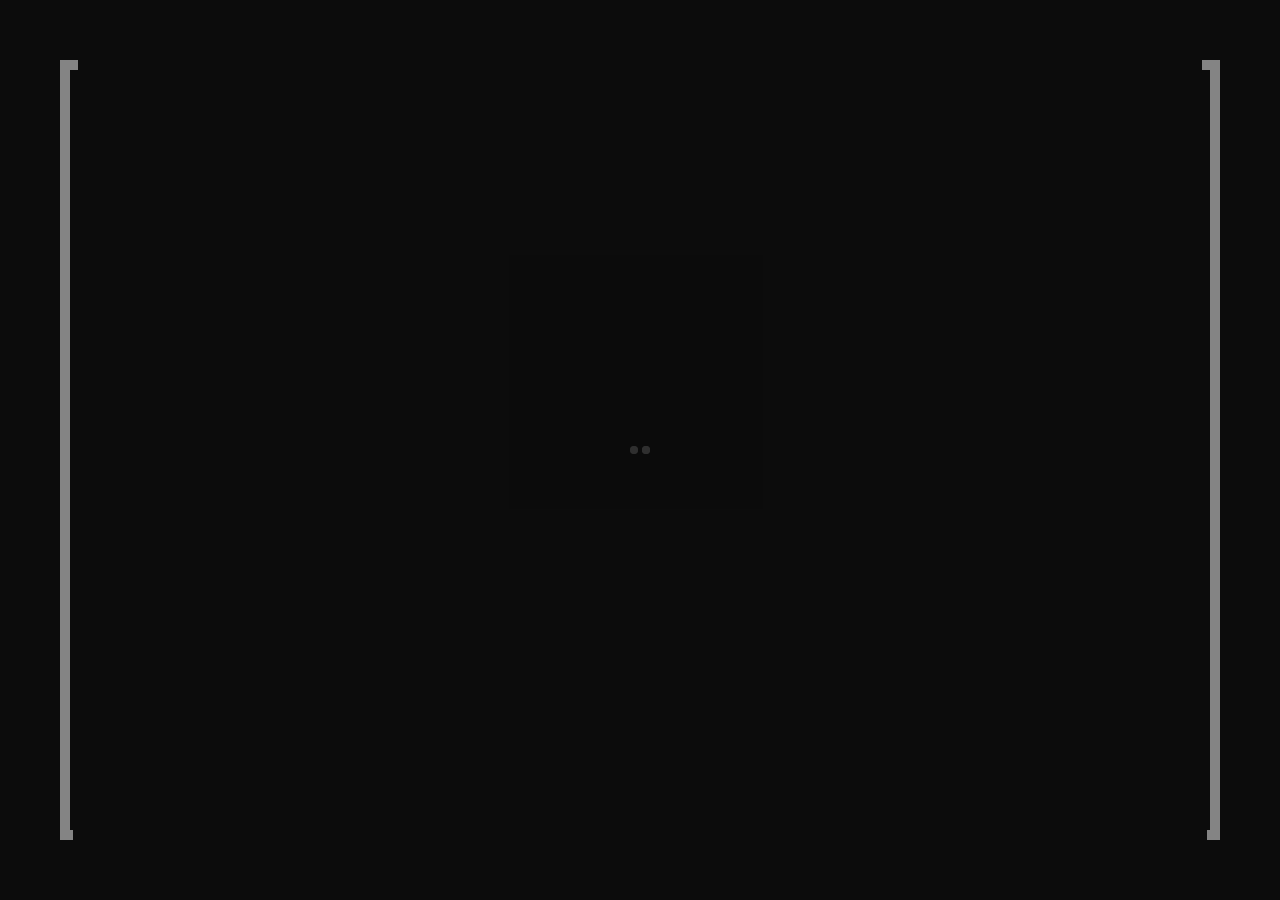
==== index.html @ d5f3f3ce "Update index.html" ====
<!DOCTYPE html>
<html lang="en">
<head>
        <meta charset="utf-8">
        <title>
            AnotherLife
        </title>
        <meta content="" name="description">
        <meta content="" name="author">
        <meta content="" name="keywords">
        <meta content="height=device-height, width=device-width, initial-scale=1.0, minimum-scale=1.0, maximum-scale=1.0, user-scalable=no" name="viewport">
        <link href="css/custom.bootstrap.min.css" media="all" rel="stylesheet" type="text/css">
        <link href="css/style-dark.css" media="all" rel="stylesheet" type="text/css">
        <link href="css/font-awesome-4.7.0/css/font-awesome.min.css" media="all" rel="stylesheet" type="text/css"><!-- style end -->
        <link href="http://fonts.googleapis.com/css?family=Raleway:100,200,300,400,500,600,700,800,900%7COswald:300,400,700%7CDosis:200,300,400,500,600,700,800" rel="stylesheet" type="text/css">

        <script src="js/modal/modernizr.custom.js" type="text/javascript">
        </script><!-- scripts end -->
    </head>
    <body>
        <div id="preloader">
            <div id="preloader-status">
                <div class="preloader-position">
                    <div class="loader">
                        <span class="dot dot-1"></span> <span class="dot dot-2"></span> <span class="dot dot-3"></span> <span class="dot dot-4"></span>
                    </div>
                </div>
            </div>
        </div><!-- preloader end -->
        <!-- newsletter modal start -->
        <div class="md-modal md-effect-1" id="newsletter-modal">
            <div class="md-content">
                <!-- signup form start -->
                <div class="dialog-outer">
                    <div class="dialog-inner">
                        <!-- row start -->
                        <div class="row">
                            <h5>
                                Pronto...
                            </h5>
                            <h4>
                                Estará disponible
                            </h4>
                        </div><!-- row end -->
                        <!-- row start -->
                        <div class="row">
                            <!-- newsletter form start -->
                            <div id="subscribe-wrapper">
                                <div id="newsletter">
                                        </form>
                                    </div>
                                </div>
                            </div><!-- newsletter form end -->
                            <div class="md-close dialog-closer">
                                <span class="fa fa-times"></span>
                            </div>
                        </div><!-- row end -->
                    </div>
                </div><!-- signup form end -->
            </div>
        </div><!-- newsletter modal end -->
        <!-- newsletter modal overlay start -->
        <div class="md-overlay"></div><!-- newsletter modal overlay end -->
        <!-- animated text start -->
        <h6>
            <span class="animated" id="js-rotating">AnotherLife | Gamemode & Framework personalizados | Scripts Únicos | Diversión pura</span>
        </h6><!-- animated text end -->
        <!-- main title start -->
        <div class="titleOT">
            <!-- introduction 1 start -->
            <div class="introduction-1">
                <h1>
                    AnotherLife
                </h1>
            </div><!-- introduction 1 end -->
        </div><!-- main title end -->
        <!-- navigation start -->
        <nav id="navigation">
            <ul>
                <li class="menu-item open-menu-content">
                    <a class="nav-button" href="#">Más Información</a>

                    <li class="menu-item open-menu-content">
                    <a class="nav-button" href="">Video presentación (Soon)</a>
                    
                    <li class="menu-item open-menu-content">
                    <a class="nav-button" href="https://anotherslife.github.io/documentacion/index.html">Documentación AnotherLife</a>
                </li>
            </ul>
        </nav><!-- navigation end -->
        <!-- borders introduction start -->
        <div class="borders-introduction">
            <!-- borders introduction wrapper start -->
            <div class="borders-introduction-wrapper">
                <!-- borders wrapper start -->
                <div class="border-wrapper">
                    <div class="border-inner">
                        <!-- logo start -->
                        <div class="center-space-top">
                            <span><img alt="Logo" src="img/logo.png"></span>
                        </div><!-- logo end -->
                        <!-- countdown start -->
                        <div class="center-space-bottom">
                            <span id="countdown">Estos son datos de marcador</span>
                        </div><!-- countdown end -->
                        <!-- borders start -->
                        <div class="border-bg border-top-1"></div>
                        <div class="border-bg border-top-2"></div>
                        <div class="border-bg border-bottom-1"></div>
                        <div class="border-bg border-bottom-2"></div>
                        <div class="border-bg border-left"></div>
                        <div class="border-bg border-right"></div><!-- borders end -->
                    </div>
                </div><!-- borders wrapper end -->
            </div><!-- borders introduction wrapper end -->
        </div><!-- borders introduction end -->
        <!-- upper page start -->
        <div class="upper-page">
            <!-- hero bg start -->
            <div class="hero-fullscreen hero-bg">
                <!-- curtains start -->
                <div class="curtains-all hero"></div><!-- curtains end -->
                <!-- YouTube video start -->
                <div class="background-video YT-bg" id="background-video"></div><!-- YouTube video end -->
            </div><!-- hero bg end -->
        </div><!-- upper page end -->
        <!-- panel overlay start -->
        <div id="overlay"></div><!-- panel overlay end -->
        <!-- panel left start -->
        <div class="panel-left">
            <!-- bar hidden start -->
            <div class="bar-hidden">
                <!-- center container start -->
                <div class="center-container">
                    <!-- center block start -->
                    <div class="center-block">
                        <!-- bar hidden close start -->
                        <div class="main-navigation main-navigation-button-close">
                            <i class="fa fa-close fa-closer"></i>
                        </div><!-- bar hidden close end -->
                    </div><!-- center block end -->
                </div><!-- center container end -->
            </div><!-- bar hidden end -->
            <!-- panel left overlay start -->
            <div class="panel-left-overlay"></div><!-- panel left overlay end -->
            <!-- panel left bg start -->
            <div class="panel-left-bg panel-left-bg-YOUTUBE"></div><!-- panel left bg end -->
        </div><!-- panel left end -->
        <!-- panel right start -->
        <div class="panel-right">
            <!-- lower page start -->
            <div class="lower-page">
                <!-- center container start -->
                <div class="center-container">
                    <!-- center block start -->
                    <div class="center-block">
                        <!-- lower content start -->
                        <div class="lower-content">
                            <!-- container start -->
                            <div class="container sections">
                                <!-- bar hidden mobile start -->
                                <div class="bar-hidden-mobile">
                                    <!-- bar hidden close start -->
                                    <div class="main-navigation main-navigation-mobile main-navigation-button-close">
                                        <i class="fa fa-close fa-closer"></i>
                                    </div><!-- bar hidden close end -->
                                </div><!-- bar hidden mobile end -->
                                <!-- row start -->
                                <div class="row">
                                    <!-- divider start -->
                                    <div class="dividerOT-about-top"></div><!-- divider end -->
                                </div><!-- row end -->
                                <!-- row start -->
                                <div class="row alt">
                                    <h4>
                                    </h4>
                                    <h2>
                                        Información<span class="get-behind">¿Quienés Sómos?</span>
                                    </h2>
                                    <h3>
                                    </h3>
                                </div><!-- row end -->
                                <!-- row start -->
                                <div class="row">
                                    <!-- divider start -->
                                    <div class="dividerOT-about-bottom"></div><!-- divider end -->
                                </div><!-- row end -->
                                <!-- row start -->
                                <div class="row alt">
                                    <h4>
                                    </h4>
                                    <h2>
                                        ¿Qué es AnotherLife?<span class="get-behind">
                                    </h2>
                                    <h3>
                                    </h3>
                                    <p>
                                        AnotherLife es una idea que surgió cómo proyecto personal, cuando estuve trabajando para otro proyecto en la comunidad de FiveM
                                        peró no salió tan bien, a sí que me decante por hacer mi propio proyecto de FiveM, donde será totalmente diferente a los demas servidores españoles
                                        que vemos actualmente, que podemos encontrar una amplia de scripts totalmente modificados, como su propio sistema de framework y gamemode adaptados para el sistema roleplay viendo desde perspectiva de los
                                        jugadores y tanto como roleplayer que fuí en su momento todo pensado para hacer más ameno los roles tanto ciudadano, ems, trabajos opcionales, trabajos whitelisted,
                                        clubs nocturnos, discotecas, pubs y un montón de infinades de roles.
                                    </p>
                                    <p>
                                        Actualmente el desarrollo de dicho servidor está en fáse alpha debído a mi escaso tiempo actualmente pero prontó se lanzará la versión beta. Si veo bastante apoyo cuando salga la
                                        versión beta dicha gente que tengan acceso me comprometo a seguir adelante con el proyecto si veo que os mola
                                        ya que es un proyecto bastante personal y me gustaría que esto siguiera adelante. Un saludo a todos. Sed pacientes :D
                                    </p>
                                     <p>
                                        Pronto añadiere un apartado con nuevas actualizaciones futuras sobre el proyecto donde habrá fotos y un apartado con información de cosas
                                             añadidas al servidor.
                                    </p>
                                </div><!-- row end -->
                                <!-- row start -->
                                <div class="row">
                                    <!-- divider start -->
                                    <div class="dividerOT-works-top"></div><!-- divider end -->
                                </div><!-- row end -->
                                <!-- row start -->
                                <div class="row alt">
                                    <h4>
                                    </h4>
                                    <h2>
                                        Desarrollador <span class="get-behind">Portfolio</span>
                                    </h2>
                                    <h3>
                                    </h3>
                                </div><!-- row end -->
                                <!-- row start -->
                                <div class="row">
                                    <!-- divider start -->
                                    <div class="dividerOT-works-bottom"></div><!-- divider end -->
                                </div><!-- row end -->
                                <!-- row start -->
                                <div class="row">
                                    <!-- photoSwipe start -->
                                    <div class="legendary-gallery">
                                        <figure class="col-md-6 image-works move-up">
                                            <a class="effect-bubba-photos" data-size="1920x1280" href="photoswipe/photos/large/1.png"><img alt="Image description" class="img-responsive" src=
                                            "photoswipe/photos/small/1.png"></a>
                                            <figcaption class="img-caption">
                                                <div class="hover-effect"></div>
                                                </div>
                                            </figcaption>
                                        </figure>
                                        <div class="row alt">
                                            <h4>
                                            </h4>
                                            <h2>
                                                ItsManueh #4824<span class="center-container">
                                            </h2>
                                            <h3>
                                            </h3>
                                            <p>
                                                Freelancer, Computer technician, technician, script developer at FiveM
                                                and more.
                                            </p>
                                            <p>
                                                Programmer & Developer for AnotherLife
                                            </p>

                                            <p>
                                                Os cuento un poco lo que he ido haciendo a lo largo de este tiempo.
                                                Donde he desarrollado mis ideas, el trabajo dia a dia con los proyectos, quienes me inspiraron y todas esas cositas
                                            </p>
                                    </div><!-- photoSwipe end -->
                                </div><!-- row end -->

                                <!-- row start -->
                                <div class="row">
                                    <!-- divider start -->
                                    <div class="dividerOT-about-top"></div><!-- divider end -->
                                </div><!-- row end -->
                                <!-- row start -->
                                <div class="row alt">
                                    <h4>
                                    </h4>
                                    <h2>
                                        Otros<span class="get-behind">Proyectos</span>
                                    </h2>
                                    <h3>
                                    </h3>
                                </div><!-- row end -->
                                
                                <!-- row start -->
                                <div class="row">
                                    <!-- photoSwipe start -->
                                    <div class="legendary-gallery">
                                        <figure class="col-md-6 image-works move-up">
                                            <a class="effect-bubba-photos" data-size="1920x1280" href="photoswipe/photos/large/2.png"><img alt="Image description" class="img-responsive" src=
                                            "photoswipe/photos/small/2.png"></a>
                                            <figcaption class="img-caption">
                                                <div class="hover-effect"></div>
                                                </div>
                                            </figcaption>
                                        </figure>
                                        <div class="row alt">
                                            <h4>
                                            </h4>
                                            <h2>
                                                NuevaVida RP<span class="center-container">
                                            </h2>
                                            <h3>
                                            </h3>
                                            <p>
                                                It was active for more than a year and a half, where I was role-playing and then I started helping the community by joining as a programmer's assistant
                                                like three months and the experience was very nice and I want to give special thanks to Sanlaris < 3, for teaching me so many things.
                                            </p>
                                    </div><!-- photoSwipe end -->
                                </div><!-- row end -->

                                             <!-- row start -->
                                             <div class="row">
                                                <!-- photoSwipe start -->
                                                <div class="legendary-gallery">
                                                    <figure class="col-md-6 image-works move-up">
                                                        <a class="effect-bubba-photos" data-size="1920x1280" href="photoswipe/photos/large/3.png"><img alt="Image description" class="img-responsive" src=
                                                        "photoswipe/photos/small/3.png"></a>
                                                        <figcaption class="img-caption">
                                                            <div class="hover-effect"></div>
                                                            </div>
                                                        </figcaption>
                                                    </figure>
                                                    <div class="row alt">
                                                        <h4>
                                                        </h4>
                                                        <h2>
                                                            Project RP<span class="center-container">
                                                        </h2>
                                                        <h3>
                                                        </h3>
                                                        <p>
                                                            In the middle of quarantine, we met several people from the FiveM community and others from the community of NuevaVida RP to make a server to play and others,
                                                            But it was not a long-awaited project and it went wrong but have it in my memories because I dedicated many hours to it only.
                                                        </p>
                                                        <p>
                                                            The server project can be publicly downloaded on my github.
                                                        </p>
                                                </div><!-- photoSwipe end -->
                                            </div><!-- row end -->

                                <!-- row start -->
                                <div class="row">
                                    <!-- divider start -->
                                    <div class="dividerOT-contact-top"></div><!-- divider end -->
                                </div><!-- row end -->
                                <!-- row start -->
                                <div class="row alt">
                                    <h4>
                                    </h4>
                                    <h2>
                                        Contacto <span class="get-behind">para trabajo</span>
                                    </h2>
                                    <h3>
                                    </h3>
                                </div><!-- row end -->
                                <!-- row start -->
                                <div class="row">
                                    <!-- divider start -->
                                    <div class="dividerOT-contact-bottom"></div><!-- divider end -->
                                </div><!-- row end -->
                                <!-- row start -->
                                <div class="row info-contact">
                                    <div class="col-md-6">
                                        <span class="awesome-contact"><span class="fa fa-twitter"></span></span>
                                        <p>
                                            Twitter
                                        </p>
                                        <p>
                                            <a href="https://twitter.com/itsmanueh_">Direct Message</a><br>
                                        </p><span class="awesome-contact"><span class="fa fa-paper-plane"></span></span>
                                        <p>
                                            Correo Electrónico
                                        </p>
                                        <p>
                                            <a href="mailto:silverghost62@hotmail.com">silverghost62@hotmail.com</a><br>
                                        </p>
                                    </div>
                                    <div class="col-md-6">
                                        <span class="awesome-contact"><span class="fa fa-twitch"></span></span>
                                        <p>
                                            Twitch
                                        </p>
                                        <p>
                                            <a href="https://www.twitch.tv/itsmanueh_">My Streams</a><br>
                                        </p><span class="awesome-contact"><span class="fa fa-github-square"></span></span>
                                        <p>
                                            Github
                                        </p>
                                        <p>
                                            <a href="https://github.com/ItsManueh?tab=repositories">My Repositories</a><br>
                                    </div>
                                </div><!-- row end -->
                                <!-- row start -->
                                <div class="row">
                                    <!-- divider start -->
                                    <div class="dividerOT-form-top"></div><!-- divider end -->
                                </div><!-- row end -->
                                <!-- row start -->
                                <div class="row footer-credits">
                                    <!-- footer logo start -->
                                    <div class="footer-credits-logo">
                                        <a href="#"><img alt="Logo Footer" src="img/logo.png"></a>
                                    </div><!-- footer logo end -->
                                    <!-- social icons footer start -->
                                    <div class="social-icons-wrapper">
                                        <ul class="social-icons"></ul>
                                            </li>
                                        </ul>
                                    </div><!-- social icons footer end -->
                                    <!-- footer copyright start -->
                                    <div class="footer-credits-copyright">
                                        <a href="#">&copy;2020 All Rights Reserved AnotherLife</a>
                                    </div><!-- footer copyright end -->
                                </div><!-- row end -->
                                <!-- row start -->
                                <div class="row">
                                    <!-- divider start -->
                                    <div class="dividerOT-footer-bottom"></div><!-- divider end -->
                                </div><!-- row end -->
                            </div><!-- container end -->
                        </div><!-- lower content end -->
                    </div><!-- center block end -->
                </div><!-- center container end -->
            </div><!-- lower page end -->
        </div><!-- panel right end -->
        <!-- photoSwipe background start -->
        </div><!-- photoSwipe background end -->
        <!-- scripts start -->
        <script src="js/jquery-1.12.4.min.js" type="text/javascript">
        </script> 
        <script src="js/plugins.js" type="text/javascript">
        </script> 
        <script src="js/the-times.js" type="text/javascript">
        </script> <!-- scripts end -->
    </body>

<!-- Mirrored from www.11-76.com/themes/the-times/index-YOUTUBE-VIDEO.html by HTTrack Website Copier/3.x [XR&CO'2014], Tue, 27 Oct 2020 21:31:23 GMT -->
</html>
---- css/style-dark.css ----
@charset "utf-8";
/* CSS Document */


/*
  TEMPLATE BACKGROUNDS
    panel left bg
	  panel left bg SINGLE
	  panel left bg SLIDER
	  panel left bg ZOOM
	  panel left bg SPLIT
	  panel left bg KEN BURNS
	  panel left bg YOUTUBE
	  panel left bg DRAGGABLE IMAGE WALL
	hero background IMG
	  single IMG
	  slide slider IMG
	  split slider IMG
	  zoom slider IMG
	ken burns slideshow IMG
	core Modal
  reset
  layout
  layout light
  introduction 1
  headers
  upper page
  lower page
  divider
  awesome
  panels
    panel overlay
    bar hidden
    panel left bg
    panel left overlay
    panel left
    panel right
    panel elements
  borders
  navigation
  contact form
  newsletter form
    newsletter field effect
  social icons footer
  footer credits
  curtains
  hero
    hero container
    hero bg
    hero slider
  YouTube video
  ken burns slideshow
  preloader
  center container
  core owlCarousel
  core PhotoSwipe
    PhotoSwipe Default
	works hover
  core Modal
  core Animate CSS
  wall images
  the wall
  media queries
*/


/* TEMPLATE BACKGROUNDS */
/* panel left bg */
/* panel left bg SINGLE */
.panel-left-bg.panel-left-bg-SINGLE {
background-image: url(../img/background/panel-left-bg-SINGLE.jpg);
}

.panel-left-bg.panel-left-bg-SINGLE-light {
background-image: url(../img/background/panel-left-bg-SINGLE-light.jpg);
}

/* panel left bg SLIDER */
.panel-left-bg.panel-left-bg-SLIDER {
background-image: url(../img/background/panel-left-bg-SLIDER.jpg);
}

/* panel left bg ZOOM */
.panel-left-bg.panel-left-bg-ZOOM {
background-image: url(../img/background/panel-left-bg-ZOOM.jpg);
}

/* panel left bg SPLIT */
.panel-left-bg.panel-left-bg-SPLIT {
background-image: url(../img/background/panel-left-bg-SPLIT.jpg);
}

/* panel left bg KEN BURNS */
.panel-left-bg.panel-left-bg-KEN-BURNS {
background-image: url(../img/background/panel-left-bg-KEN-BURNS.jpg);
}

/* panel left bg YOUTUBE */
.panel-left-bg.panel-left-bg-YOUTUBE {
background-image: url(../img/background/panel-left-bg-YOUTUBE.jpg);
}

/* panel left bg DRAGGABLE IMAGE WALL */
.panel-left-bg.panel-left-bg-DRAGGABLE-IMAGE-WALL {
background-image: url(../img/background/panel-left-bg-DRAGGABLE-IMAGE-WALL.jpg);
}


/* hero background IMG */
/* single IMG */
.bg-img-SINGLE {
background-image: url(../img/background/SINGLE-bg.jpg);
}

/* slide slider IMG */
.bg-img-1 {
background-image: url(../img/background/hero-bg-1.jpg);
}

.bg-img-2 {
background-image: url(../img/background/hero-bg-2.jpg);
}

.bg-img-3 {
background-image: url(../img/background/hero-bg-3.jpg);
}

.bg-img-4 {
background-image: url(../img/background/hero-bg-4.jpg);
}

/* split slider IMG */
.bg-img-split-1 {
background-image: url(../img/background/hero-bg-split-1.jpg);
}

.bg-img-split-2 {
background-image: url(../img/background/hero-bg-split-2.jpg);
}

.bg-img-split-3 {
background-image: url(../img/background/hero-bg-split-3.jpg);
}

.bg-img-split-4 {
background-image: url(../img/background/hero-bg-split-4.jpg);
}

/* zoom slider IMG */
.bg-img-zoom-1 {
background-image: url(../img/background/hero-bg-zoom-1.jpg);
}

.bg-img-zoom-2 {
background-image: url(../img/background/hero-bg-zoom-2.jpg);
}

.bg-img-zoom-3 {
background-image: url(../img/background/hero-bg-zoom-3.jpg);
}

.bg-img-zoom-4 {
background-image: url(../img/background/hero-bg-zoom-4.jpg);
}


/* ken burns slideshow IMG */
.kenburns-slide-1 {
background-image: url(../img/background/kenburns-bg-1.jpg);
}

.kenburns-slide-2 {
background-image: url(../img/background/kenburns-bg-2.jpg);
}

.kenburns-slide-3 {
background-image: url(../img/background/kenburns-bg-3.jpg);
}

.kenburns-slide-4 {
background-image: url(../img/background/kenburns-bg-4.jpg);
}


/* core Modal */
.md-content {
background: url(../img/background/md-content-bg.jpg);
}


/* reset */
html, body, div, span, applet, object, iframe, h1, h2, h3, h4, h5, h6, p, blockquote, pre, a, abbr, acronym, address, big, cite, code, del, dfn, em, img, ins, kbd, q, s, samp, small, strike, strong, sub, sup, tt, var, b, u, i, center, dl, dt, dd, ol, ul, li, fieldset, form, label, legend, table, caption, tbody, tfoot, thead, tr, th, td, article, aside, canvas, details, embed, figure, figcaption, footer, header, hgroup, menu, nav, output, ruby, section, summary, time, mark, audio, video {
margin: 0;
padding: 0;
border: 0;
font-size: 100%;
font: inherit;
vertical-align: baseline;
}

html, body {
height: 100%;
}

body {
line-height: 1;
}

article, aside, details, figcaption, figure, footer, header, hgroup, menu, nav, section {
display: block;
}

ol, ul {
list-style: none;
}

blockquote, q {
quotes: none;
}

blockquote:before, blockquote:after, q:before, q:after {
content: '';
content: none;
}

table {
border-collapse: collapse;
border-spacing: 0;
}

*:focus {  
outline: none;
}

/* remove dotted outline from links, button and input element */
a:focus, a:active,
button::-moz-focus-inner,
input[type="reset"]::-moz-focus-inner,
input[type="button"]::-moz-focus-inner,
input[type="submit"]::-moz-focus-inner {
border: 0;
outline: 0;
}


/* layout */
body {
font-family: 'Raleway', sans-serif;
font-size: 13px;
line-height: 1.5;
font-style: normal;
font-weight: 400;
text-align: left;
color: #ffffff;
background: #111;
 -webkit-font-smoothing: antialiased;
-moz-osx-font-smoothing: grayscale;
-webkit-text-size-adjust: 100%;
   -moz-text-size-adjust: 100%;
    -ms-text-size-adjust: 100%;
width: 100%;
height: 100%;
overflow-x: hidden;
overflow-y: hidden;
margin: 0;
padding: 0;
}

a {
color: #999;
text-decoration: none;
outline: none;
 -webkit-font-smoothing: antialiased;
-moz-osx-font-smoothing: grayscale;
}

a:hover {
color: #ccc;
text-decoration: none;
outline: none;
}

p {
 -webkit-font-smoothing: antialiased;
-moz-osx-font-smoothing: grayscale;
}

p a {
color: #999;
text-decoration: none;
outline: none;
font-weight: bold;
-webkit-transition: all 0.5s linear;
   -moz-transition: all 0.5s linear;
    -ms-transition: all 0.5s linear;
     -o-transition: all 0.5s linear;
        transition: all 0.5s linear;
}

p a:hover {
color: #ccc;
text-decoration: none;
outline: none;
-webkit-transition: all 0.5s linear;
   -moz-transition: all 0.5s linear;
    -ms-transition: all 0.5s linear;
     -o-transition: all 0.5s linear;
        transition: all 0.5s linear;
}

strong {
font-weight: bold;
}

::-moz-selection { background: #8d8d8d; color: #fff; }
     ::selection { background: #8d8d8d; color: #fff; }


/* layout light */
body.light {
background: #fff;
}

.light.introduction-1 h1 {
color: #111;
text-shadow: none;
}

.light h6 {
color: #111;
text-shadow: none;
}

.light.border-bg {
background: #111;
}

.light.center-space-bottom {
color: #111;
}

.light.curtains-all.hero {
/* BG OPACITY CONTROL LIGHT start */
background: rgba(255, 255, 255, .15);
/* BG OPACITY CONTROL LIGHT end */
}

.light#preloader {
background: #fff;
}

.light.dot {	
background: #111;
}

nav#navigation.light li {
border: 1px solid #111;
background: rgba(255, 255, 255, .55);
}

nav#navigation.light li a.active {
color: #111;
background: rgba(255, 255, 255, .55);
}

nav#navigation.light li a:hover.active {
color: #111;
background: rgba(255, 255, 255, 1);
-webkit-transition: all 0.5s ease;
   -moz-transition: all 0.5s ease;
    -ms-transition: all 0.5s ease;
     -o-transition: all 0.5s ease;
        transition: all 0.5s ease;
}

nav#navigation.light a {
color: #111;
text-shadow: none;
}

nav#navigation.light a:hover {
color: #111;
text-shadow: none;
}

.nav-button.light:before {
position: absolute;
content: "";
top: 50%;
left: -20px;
width: 40px;
height: 1px;
background: #111;
-webkit-transition: all 0.5s ease;
   -moz-transition: all 0.5s ease;
    -ms-transition: all 0.5s ease;
     -o-transition: all 0.5s ease;
        transition: all 0.5s ease;
}

.nav-button.light:hover {
background: rgba(255, 255, 255, 1);
}

.md-overlay.light {
background: rgba(17, 17, 17, .8);
}

.md-content.light {
box-shadow: 0 0 25px rgba(17, 17, 17, .8);
border: 10px solid rgba(17, 17, 17, 1);
}

.dialog-outer.light {
background: rgba(17, 17, 17, .8);
}

#overlay.light {
background: rgba(255, 255, 255, .85);
}

.panel-left-overlay.light {
background: rgba(255, 255, 255, .55);
}

.main-navigation-button-close.light {
color: #fff;
background: #fff;
}

.main-navigation-button-close.light::before {
background: #111;
}

.main-navigation-button-close.light:hover {
color: #111;
background: #fff;
}
	 

/* introduction 1 */
.introduction-1 {
position: relative;
width: 100%;
height: auto;
margin: 0;
padding: 0 20px;
}

.morphext > .animated {
display: inline-block;
}

.introduction-1 h1 {
position: absolute;
font-family: 'Oswald', sans-serif;
font-style: normal;
font-weight: 800;
font-size: 45px;
text-align: center;
text-transform: uppercase;
letter-spacing: 0.05em;
color: #fff;
margin: -3px auto 0 auto;
left: 0;
width: 100%;
line-height: 100%;
text-shadow: 1px 1px 2px #111;
z-index: 0;
}


/* headers */
h1, h2, h3, h4, h5, h6 {
 -webkit-font-smoothing: antialiased;
-moz-osx-font-smoothing: grayscale;
-webkit-text-size-adjust: 100%;
   -moz-text-size-adjust: 100%;
    -ms-text-size-adjust: 100%;
}


.alt h2 {
font-family: 'Oswald', sans-serif;
font-size: 45px;
font-weight: 700;
line-height: 1;
letter-spacing: normal;
color: #fff;
text-align: center;
text-transform: uppercase;
margin: 0;
padding: 3px 0 0 12px;
}

.alt h2 .get-behind {
position: absolute;
width: 100%;
height: auto;
left: 0;
margin-top: -31px;
font-size: 55px;
letter-spacing: normal;
color: #e6e6e6;
        opacity: 0.30;
   -moz-opacity: 0.30;
-webkit-opacity: 0.30;
filter: alpha(opacity=30);
-ms-filter: "progid:DXImageTransform.Microsoft.Alpha(Opacity=15)";
}

.alt h3 {
font-family: 'Dosis', sans-serif;
font-style: normal;
font-weight: 700;
font-size: 12px;
text-align: center;
text-transform: uppercase;
letter-spacing: 0.35em;
color: #111;
margin: 0;
padding: 4px 0 0 17px;
}

.alt h4 {
font-family: 'Oswald', sans-serif;
font-size: 15px;
font-weight: 400;
line-height: 1;
letter-spacing: 0.05em;
text-align: center;
text-transform: uppercase;
color: #999;
margin: 0 0 0 12px;
padding: 0;
}

.dialog-outer h4 {
font-family: 'Oswald', sans-serif;
font-size: 45px;
font-weight: 700;
line-height: 1;
letter-spacing: normal;
color: #fff;
text-align: center;
text-transform: uppercase;
margin: 0;
padding: 7px 0 0 0;
}

.dialog-outer h5  {
font-family: 'Dosis', sans-serif;
font-style: normal;
font-weight: 700;
font-size: 12px;
text-align: center;
text-transform: uppercase;
letter-spacing: 0.35em;
color: #fff;
margin: 0;
padding: 3px 0 0 5px;
}

.dialog-outer {
background: rgba(21,23,30, .8);
}

.dialog-inner {
margin: 8px auto -7px auto;
}

.dialog-closer {
position: relative;
width: 50px;
height: auto;
margin: 0 auto;
font-size: 20px;
text-align: center;
color: #fff;
cursor: pointer;
}


/* upper page */
.upper-page {
min-height: 100%;
margin: 0;
padding: 0;
}

.upper-content {
margin: 0 auto;
padding: 0;
}


/* lower page */
.lower-page {
min-height: 100%;
margin: 0;
padding: 0;
}

.lower-content p {
font-weight: 400;
letter-spacing: 0.05em;
padding: 10px 15px 10px 15px;
}

.info-contact p {
padding: 10px 0;
text-align: center;
}

.sections {
position: relative;
width: 95%;
z-index: 5;
}


/* divider */
.dividerOT-about-top {
position: relative;
width: auto;
height: 130px;
margin: 0 auto;
background: none;
}

.dividerOT-about-bottom {
position: relative;
width: auto;
height: 81px;
margin: 0 auto;
background: none;
}

.dividerOT-works-top {
position: relative;
width: auto;
height: 117px;
margin: 0 auto;
background: none;
}

.dividerOT-works-bottom {
position: relative;
width: auto;
height: 95px;
margin: 0 auto;
background: none;
}

.dividerOT-contact-top {
position: relative;
width: auto;
height: 106px;
margin: 0 auto;
background: none;
}

.dividerOT-contact-bottom {
position: relative;
width: auto;
height: 74px;
margin: 0 auto;
background: none;
}

.dividerOT-form-top {
position: relative;
width: auto;
height: 61px;
margin: 0 auto;
background: none;
}

.dividerOT-form-bottom {
position: relative;
width: auto;
height: 96px;
margin: 0 auto;
background: none;
}

.dividerOT-footer-bottom {
position: relative;
width: auto;
height: 123px;
margin: 0 auto;
background: none;
}


/* awesome */
.awesome {
font-size: 20px;
margin: 0;
padding: 12px 0 0 0;
color: #999;
}

.awesome-contact {
font-size: 25px;
margin: 0;
padding: 12px 0 10px 0;
text-align: center;
display: block;
}


/* panels */
/* panel overlay */
#overlay {
position: fixed;
left: 0;
top: 0;
width: 100%;
height: 100%;
overflow: hidden;
background: rgba(17, 17, 17, .85);
display: none;
z-index: 20;
}


/* bar hidden */
.bar-hidden {
position: absolute;
width: 50px;
height: 100%;
background: none;
top: 0;
left: 15px;
font-size: 19px;
line-height: 1;
z-index: 20;
}

.bar-hidden-mobile {
display: none;
visibility: hidden;
}


/* panel left bg */
.panel-left-bg {
position: relative;
height: 100%;
background-repeat: no-repeat;
background-position: center;
-webkit-background-size: cover;
   -moz-background-size: cover;
    -ms-background-size: cover;
     -o-background-size: cover;
        background-size: cover;
}


/* panel left overlay */
.panel-left-overlay {
position: absolute;
width: 100%;
height: 100%;
display: none;
background: rgba(17, 17, 17, .55);
overflow: hidden;
z-index: 10;
}


/* panel left */
.panel-left {
position: fixed;
width: 50%;
height: 100%;
overflow: hidden;
top: 0;
left: -100%;
background: none;
-webkit-transition: all .8s ease-out;
   -moz-transition: all .8s ease-out;
    -ms-transition: all .8s ease-out;
     -o-transition: all .8s ease-out;
        transition: all .8s ease-out;
        opacity: 1;
   -moz-opacity: 1;
-webkit-opacity: 1;
filter: alpha(opacity=100);
-ms-filter: "progid:DXImageTransform.Microsoft.Alpha(Opacity=100)";
z-index: 98;
}

.panel-left.open {
left: 0;
}

.panel-left.close {
left: -100%;
-webkit-transition: all 1s ease-out;
   -moz-transition: all 1s ease-out;
    -ms-transition: all 1s ease-out;
     -o-transition: all 1s ease-out;
        transition: all 1s ease-out;
}


/* panel right */
.panel-right {
position: fixed;
width: 50%;
height: 100%;
overflow-x: hidden;
overflow-y: auto;
top: 0;
right: -100%;
background: #000;
-webkit-transition: all .8s ease-out;
   -moz-transition: all .8s ease-out;
    -ms-transition: all .8s ease-out;
     -o-transition: all .8s ease-out;
        transition: all .8s ease-out;
        opacity: 1;
   -moz-opacity: 1;
-webkit-opacity: 1;
filter: alpha(opacity=100);
-ms-filter: "progid:DXImageTransform.Microsoft.Alpha(Opacity=100)";
z-index: 99;
}

.panel-right.open {
right: 0;
}

.panel-right.close {
right: -100%;
-webkit-transition: all 1s ease-out;
   -moz-transition: all 1s ease-out;
    -ms-transition: all 1s ease-out;
     -o-transition: all 1s ease-out;
        transition: all 1s ease-out;
}


/* panel elements */
h6.open, .titleOT.open, #navigation.open {
left: 50%;
-webkit-transition: all .8s ease-out;
   -moz-transition: all .8s ease-out;
    -ms-transition: all .8s ease-out;
     -o-transition: all .8s ease-out;
        transition: all .8s ease-out;
}

h6.close, .titleOT.close, #navigation.close {
left: 25%;
-webkit-transition: all 1s ease-out;
   -moz-transition: all 1s ease-out;
    -ms-transition: all 1s ease-out;
     -o-transition: all 1s ease-out;
        transition: all 1s ease-out;
}


/* borders */
.borders-introduction {
position: fixed;
width: 100%;
height: 100%;	
top: 0;
left: 0;  
z-index: 10;
-webkit-pointer-events: none;
   -moz-pointer-events: none;
        pointer-events: none;
}

.borders-introduction-wrapper {
position: absolute;
width: 100%;
height: 100%;	
top: 0;
left: 0; 
z-index: 50;
}

.borders-introduction-text {
position: absolute;
width: 100%;
height: 100%;
top: 0;
left: 0;
text-align: center;
z-index: 100;
}

.border-wrapper {
position: relative;
height: 100%;
padding: 60px;
-webkit-box-sizing: border-box;
   -moz-box-sizing: border-box;
        box-sizing: border-box;
}

.border-inner {
position: relative;
height: 100%;
}

.border-bg {
position: absolute;
background: #fff;
}

.border-top-1,
.border-top-2 {
top: 0;
}

.border-bottom-1,
.border-bottom-2 {
bottom: 0;
}

.border-top-1,
.border-bottom-1 {
left: 0;
}

.border-top-2,
.border-bottom-2 {
right: 0;
}

.border-top-1,
.border-top-2,
.border-bottom-1,
.border-bottom-2 {
width: 50%;
height: 10px;
}

.border-left {
width: 10px;
height: 100%;
top: 0;
left: 0;
}

.border-right {
width: 10px;
height: 100%;
top: 0;
right: 0;
}

.center-space-top,
.center-space-bottom {
position: absolute;
width: 100%;
margin: auto;
display: inline-block;
color: #fff;
font-weight: bold;
text-align: center;
left: 0;
}

.center-space-top {
top: -16px;
}

.center-space-bottom {
font-family: 'Dosis', sans-serif;
font-size: 18px;
font-style: normal;
font-weight: 500;
letter-spacing: 0.25em;
text-transform: uppercase;
color: #fff;
bottom: -8px;
left: 2px;
}

.center-space-bottom span {
position: relative;
display: inline-block;
}


/* navigation */
nav#navigation {
font-family: 'Dosis', sans-serif;
font-size: 11px;
font-style: normal;
font-weight: 500;
letter-spacing: 0.25em;
text-transform: uppercase;
position: absolute;
display: block;
width: 400px;
bottom: 0;
left: 50%;
padding: 0 0 131px 0;
margin-left: -200px;
text-align: center;
z-index: 99;
}

nav#navigation li {
display: inline-block;
letter-spacing: 0.15em;
border: 1px solid #fff;
background: rgba(17, 17, 17, .55);
}

nav#navigation li a.active {
color: #fff;
background: rgba(17, 17, 17, .55);
}

nav#navigation li a:hover.active {
color: #111;
background: rgba(255, 255, 255, 1);
-webkit-transition: all 0.5s ease;
   -moz-transition: all 0.5s ease;
    -ms-transition: all 0.5s ease;
     -o-transition: all 0.5s ease;
        transition: all 0.5s ease;
}

nav#navigation li:last-child {
}

nav#navigation a {
color: #fff;
text-decoration: none;
-webkit-transition: all 0.5s ease;
   -moz-transition: all 0.5s ease;
    -ms-transition: all 0.5s ease;
     -o-transition: all 0.5s ease;
        transition: all 0.5s ease;
text-shadow: 1px 1px 2px #111;
}

nav#navigation a:hover {
color: #111;
text-decoration: none;
-webkit-transition: all 0.5s ease;
   -moz-transition: all 0.5s ease;
    -ms-transition: all 0.5s ease;
     -o-transition: all 0.5s ease;
        transition: all 0.5s ease;
text-shadow: none;
}

.nav-button {
position: relative;
display: inline-block;
text-transform: uppercase;
text-align: center;
background: transparent;
padding: 12px 30px 12px 30px;
-webkit-transition: all 0.5s ease;
   -moz-transition: all 0.5s ease;
    -ms-transition: all 0.5s ease;
     -o-transition: all 0.5s ease;
        transition: all 0.5s ease;
}

.nav-button:before {
position: absolute;
content: "";
top: 50%;
left: -20px;
width: 40px;
height: 1px;
background: #fff;
-webkit-transition: all 0.5s ease;
   -moz-transition: all 0.5s ease;
    -ms-transition: all 0.5s ease;
     -o-transition: all 0.5s ease;
        transition: all 0.5s ease;
}

.nav-button:hover {
background: rgba(255, 255, 255, 1);
-webkit-transition: all 0.5s ease;
   -moz-transition: all 0.5s ease;
    -ms-transition: all 0.5s ease;
     -o-transition: all 0.5s ease;
        transition: all 0.5s ease;
}

.nav-button:hover:before {
left: -41px;
}

h6 {
font-family: 'Dosis', sans-serif;
font-size: 11px;
font-style: normal;
font-weight: 500;
letter-spacing: 0.25em;
text-transform: uppercase;
color: #fff;
text-shadow: 1px 1px 2px #111;
position: absolute;
display: block;
width: 400px;
left: 50%;
top: 0;
padding: 127px 0 0 1px;
margin-left: -200px;
text-align: center;
z-index: 99;
}

.titleOT {
position: absolute;
width: 600px;
max-width: 600px;
top: 50%;
left: 50%;
margin-left: -298px;
margin-top: -33px;
padding: 0 115px;
z-index: 99;
}

.main-navigation {
position: absolute;
width: 50px;
height: 50px;
font-size: 19px;
line-height: 1;
margin-top: -25px;
z-index: 100;
-webkit-border-radius: 50%;
   -moz-border-radius: 50%;
        border-radius: 50%;
}

.main-navigation-mobile {
margin-top: 20px;
margin-left: 0;
}

.main-navigation i.fa-closer {
margin-top: 15px;
margin-left: 17px;
}

.main-navigation-button-close {
 -webkit-font-smoothing: antialiased;
-moz-osx-font-smoothing: grayscale;
display: inline-block;
outline: none;
width: 50px;
height: 50px;
color: #111;
background: #111;
border: none;
-webkit-backface-visibility: hidden;
	    backface-visibility: hidden;
overflow: hidden;
cursor: pointer;
-webkit-transition: all 0.4s ease;
   -moz-transition: all 0.4s ease;
    -ms-transition: all 0.4s ease;
	 -o-transition: all 0.4s ease;
        transition: all 0.4s ease;
-webkit-transform: translate(0,0);
   -moz-transform: translate(0,0);
    -ms-transform: translate(0,0);
     -o-transform: translate(0,0);
        transform: translate(0,0);
}

.main-navigation-button-close::before {
position: absolute;
content: '';
        opacity: 1;
   -moz-opacity: 1;
-webkit-opacity: 1;
filter: alpha(opacity=100);
-ms-filter: "progid:DXImageTransform.Microsoft.Alpha(Opacity=100)";
right: -100%;
bottom: 0%;
width: 210%;
height: 210%;
background: #fff;
border: none;
-webkit-backface-visibility: hidden;
        backface-visibility: hidden;
-webkit-transform: skewX(-40deg);
   -moz-transform: skewX(-40deg);
    -ms-transform: skewX(-40deg);
     -o-transform: skewX(-40deg);
        transform: skewX(-40deg);
-webkit-transition: all 0.4s ease;
   -moz-transition: all 0.4s ease;
    -ms-transition: all 0.4s ease;
	 -o-transition: all 0.4s ease;
	    transition: all 0.4s ease;
z-index: -1;
}

.main-navigation-button-close:hover {
color: #fff;
background: #111;
border: none;
}

.main-navigation-button-close:hover::before {
bottom: -100%;
right: -200%;
        opacity: 0;
   -moz-opacity: 0;
-webkit-opacity: 0;
filter: alpha(opacity=0);
-ms-filter: "progid:DXImageTransform.Microsoft.Alpha(Opacity=0)";
}


/* contact form */
#contact-form {
width: 100%;
margin: 0 auto;
padding: 0;
text-align: center;
}

form {
margin: 0;
padding: 0;
}

#form input {
position: relative;
width: 100%;
height: 40px;
border-bottom: 1px solid #111;
border-left: none;
border-right: none;
border-top: none;
padding: 5px 5px;
background: none;
margin: 5px;
-webkit-transition: all 0.3s;
   -moz-transition: all 0.3s;
    -ms-transition: all 0.3s;
        transition: all 0.3s;
font-family: 'Raleway', sans-serif;
font-size: 14px;
line-height: 1.5;
font-style: normal;
font-weight: normal;
text-align: center;
}

#form input {
margin: 10px 0 10px 0;
}

textarea {
position: relative;
width: 100%;
height: 100px;
border-bottom: 1px solid #111;
border-left: none;
border-right: none;
border-top: none;
padding: 5px 5px;
background: none;
margin: 5px;
-webkit-transition: all 0.3s;
   -moz-transition: all 0.3s;
    -ms-transition: all 0.3s;
        transition: all 0.3s;
font-family: 'Raleway', sans-serif;
font-size: 14px;
line-height: 1.5;
font-style: normal;
font-weight: normal;
text-align: center;
}

#form textarea {
margin: 10px 0 10px 0;
} 

#form input:hover,
#form textarea:hover {
border-color: rgba(0,0,0, .35);
}

.success {
font-family: 'Dosis', sans-serif;
font-size: 11px;
font-style: normal;
font-weight: 500;
letter-spacing: 0.15em;
text-transform: uppercase;
text-align: center;
color: #111;
margin: 0 auto;
padding: 80px 0 0 0;
line-height: 1;
 -webkit-font-smoothing: antialiased;
-moz-osx-font-smoothing: grayscale;
}

#form .error {
position: absolute;
font-size: 9px;
text-transform: uppercase;
text-align: left;
color: #5f5f5f;
display: block;
margin: -2px 0 0 1px;
padding: 0;
letter-spacing: 0.15em;
 -webkit-font-smoothing: antialiased;
-moz-osx-font-smoothing: grayscale;
}

.submit-button {
font-family: 'Dosis', sans-serif;
font-size: 11px;
font-style: normal;
font-weight: 500;
letter-spacing: 0.15em;
text-shadow: none;
text-transform: uppercase;
position: relative;
display: inline-block;
text-transform: uppercase;
text-align: center;
background: transparent;
border: 1px solid #111;
padding: 12px 70px 12px 70px;
margin: 23px auto 16px auto;
width: 225px;
-webkit-transition: all 0.5s ease;
   -moz-transition: all 0.5s ease;
    -ms-transition: all 0.5s ease;
     -o-transition: all 0.5s ease;
        transition: all 0.5s ease;
}

.submit-button:before {
position: absolute;
content: "";
top: 50%;
left: -20px;
width: 40px;
height: 1px;
background: #111;
-webkit-transition: all 0.5s ease;
   -moz-transition: all 0.5s ease;
    -ms-transition: all 0.5s ease;
     -o-transition: all 0.5s ease;
        transition: all 0.5s ease;
}

.submit-button:hover {
color: #fff;
background: #111;
text-shadow: none;
-webkit-transition: all 0.5s ease;
   -moz-transition: all 0.5s ease;
    -ms-transition: all 0.5s ease;
     -o-transition: all 0.5s ease;
        transition: all 0.5s ease;
}

.submit-button:hover:before {
left: -41px;
}

.make-space {
margin-left: 15px;
margin-right: 15px;
}


/* placeholders */
::-webkit-input-placeholder { font-size: 12px; color: #5f5f5f; }
     :-ms-input-placeholder { font-size: 12px; color: #5f5f5f; }
         ::-moz-placeholder { font-size: 12px; color: #5f5f5f; }
     input:-moz-placeholder { font-size: 12px; color: #5f5f5f; }

input:focus::-webkit-input-placeholder { color: transparent; }
     input:focus:-ms-input-placeholder { color: transparent; }
         input:focus::-moz-placeholder { color: transparent; }
          input:focus:-moz-placeholder { color: transparent; }

textarea:focus::-webkit-input-placeholder { color: transparent; }
     textarea:focus:-ms-input-placeholder { color: transparent; }
         textarea:focus::-moz-placeholder { color: transparent; }
          textarea:focus:-moz-placeholder { color: transparent; }


/* newsletter form */
#subscribe-wrapper {
position: relative;
margin: 2px auto 0 auto;
background: none;
width: auto;
height: 160px;
text-align: center;
}

.newsletter {
position: relative;
clear: both;
width: auto;
border: none;
background: none;
margin: 0 auto;
padding: 0;
overflow: hidden;
}

.newsletter-submit {
font-family: 'Dosis', sans-serif;
font-size: 11px;
font-style: normal;
font-weight: 500;
letter-spacing: 0.15em;
text-shadow: 1px 1px 2px #111;
text-transform: uppercase;
position: relative;
display: inline-block;
text-transform: uppercase;
text-align: center;
background: transparent;
border: 1px solid #fff;
padding: 12px 70px 12px 70px;
margin: 10px auto 0 auto;
width: 225px;
-webkit-transition: all 0.5s ease;
   -moz-transition: all 0.5s ease;
    -ms-transition: all 0.5s ease;
     -o-transition: all 0.5s ease;
        transition: all 0.5s ease;
}

@media all and (-ms-high-contrast: none), (-ms-high-contrast: active) {
  .newsletter-submit {
    margin: 49px auto 0 auto;
  }
}

.newsletter-submit:before {
position: absolute;
content: "";
top: 50%;
left: -20px;
width: 40px;
height: 1px;
background: #fff;
-webkit-transition: all 0.5s ease;
   -moz-transition: all 0.5s ease;
    -ms-transition: all 0.5s ease;
     -o-transition: all 0.5s ease;
        transition: all 0.5s ease;
}

.newsletter-submit:hover {
color: #111;
background: #fff;
text-shadow: none;
-webkit-transition: all 0.5s ease;
   -moz-transition: all 0.5s ease;
    -ms-transition: all 0.5s ease;
     -o-transition: all 0.5s ease;
        transition: all 0.5s ease;
}

.newsletter-submit:hover:before {
left: -41px;
}

.subscribe-success {
font-family: 'Dosis', sans-serif;
font-size: 11px;
font-style: normal;
font-weight: 500;
letter-spacing: 0.15em;
text-transform: uppercase;
text-align: center;
color: #fff;
margin: 0 auto;
padding: 80px 0 0 0;
line-height: 1;
 -webkit-font-smoothing: antialiased;
-moz-osx-font-smoothing: grayscale;
}

#subscribe .subscribe-error {
font-size: 9px;
text-transform: uppercase;
text-align: center;
color: #fff;
display: block;
margin: 7px auto 0 auto;
padding: 0;
letter-spacing: 0.15em;
 -webkit-font-smoothing: antialiased;
-moz-osx-font-smoothing: grayscale;
}


/* newsletter field effect */
/* normalize */
button, input, select, textarea { font-family: inherit; font-size: 100%; margin: 0; }

/* input */
.input {
position: relative;
display: inline-block;
margin: 1em;
max-width: 270px;
width: calc(100% - 2em);
vertical-align: top;
padding: 0;
margin: 25px 0 0 0;
text-align: center;
z-index: 1;
}

.input__field {
position: relative;
display: block;
float: right;
padding: 0;
width: 60%;
border: none;
border-radius: 0;
background: none;
font-family: 'Raleway', sans-serif;
font-size: 14px;
font-weight: 400;
font-style: normal;
text-transform: none;
text-align: center;
line-height: 3.9;
-webkit-appearance: none;
}

.input__field:focus {
outline: none;
}

.input__label {
display: inline-block;
float: right;
width: 40%;
height: 55px;
font-family: 'Raleway', sans-serif;
font-size: 10px;
font-style: normal;
text-transform: uppercase;
text-align: center;
font-weight: 400;
letter-spacing: 1px;
line-height: 1;
margin: 0;
padding: 4px 0 0 0;
 -webkit-font-smoothing: antialiased;
-moz-osx-font-smoothing: grayscale;
-webkit-touch-callout: none;
-webkit-user-select: none;
 -khtml-user-select: none;
   -moz-user-select: none;
    -ms-user-select: none;
        user-select: none;
}

.input__label-content {
position: relative;
display: block;
padding: 20px 0 20px 0;
width: 100%;
}

.input--kuro {
max-width: 225px;
margin-bottom: 0;
}

.input__field--kuro {
width: 100%;
background: none;
color: #fff;
        opacity: 0;
   -moz-opacity: 0;
-webkit-opacity: 0;
filter: alpha(opacity=0);
-ms-filter: "progid:DXImageTransform.Microsoft.Alpha(Opacity=0)";
font-weight: normal;
text-align: center;
padding: 0;
-webkit-transition: opacity 0.3s;
        transition: opacity 0.3s;
}

.input__label--kuro {
position: absolute;
left: 0;
width: 100%;
color: #fff;
-webkit-pointer-events: none;
   -moz-pointer-events: none;
        pointer-events: none;
}

.input__label--kuro::before,
.input__label--kuro::after {
position: absolute;
content: '';
top: 0;
left: 0;
width: 50%;
height: 100%;
border-bottom: 1px solid #fff;
border-top: none;
border-left: none;
border-right: none;
-webkit-transition: -webkit-transform 0.3s;
	    transition: transform 0.3s;
}

.input__label--kuro::before {
border-right: none;
}

.input__label--kuro::after {
left: 50%;
border-left: none;
}

.input__field--kuro:focus,
.input--filled .input__field--kuro {
        opacity: 1;
   -moz-opacity: 1;
-webkit-opacity: 1;
filter: alpha(opacity=100);
-ms-filter: "progid:DXImageTransform.Microsoft.Alpha(Opacity=100)";
-webkit-transition-delay: 0.3s;
	    transition-delay: 0.3s;
}

.input__field--kuro:focus + .input__label--kuro::before,
.input--filled .input__label--kuro::before {
-webkit-transform: translate3d(-10%, 0, 0);
	    transform: translate3d(-10%, 0, 0);
}

.input__field--kuro:focus + .input__label--kuro::after,
.input--filled .input__label--kuro::after {
-webkit-transform: translate3d(10%, 0, 0);
	    transform: translate3d(10%, 0, 0);
}

.input__field--kuro:focus + .input__label--kuro .input__label-content--kuro,
.input--filled .input__label-content--kuro {
-webkit-animation: anim-2 0.3s forwards;
	    animation: anim-2 0.3s forwards;
}

@-webkit-keyframes anim-2 {
	50% {
		opacity: 0;
		-webkit-transform: scale3d(0.3, 0.3, 1);
		        transform: scale3d(0.3, 0.3, 1);
	}
	51% {
		opacity: 0;
		-webkit-transform: translate3d(0, -3.7em, 0) scale3d(0.3, 0.3, 1);
		        transform: translate3d(0, -3.7em, 0) scale3d(0.3, 0.3, 1);
	}
	100% {
		opacity: 1;
		-webkit-transform: translate3d(0, -3.7em, 0);
		        transform: translate3d(0, -3.7em, 0);
	}
}

@keyframes anim-2 {
	50% {
		opacity: 0;
		-webkit-transform: scale3d(0.3, 0.3, 1);
		        transform: scale3d(0.3, 0.3, 1);
	}
	51% {
		opacity: 0;
		-webkit-transform: translate3d(0, -3.7em, 0) scale3d(0.3, 0.3, 1);
		        transform: translate3d(0, -3.7em, 0) scale3d(0.3, 0.3, 1);
	}
	100% {
		opacity: 1;
		-webkit-transform: translate3d(0, -3.7em, 0);
		        transform: translate3d(0, -3.7em, 0);
	}
}


/* social icons footer */
.social-icons-wrapper {
position: relative;
margin: 0 auto 15px auto;
}

.social-icons-wrapper ul {
margin: 0 auto;
padding: 0;
list-style-type: none;
}

.social-icons-wrapper ul li {
display: inline-block;
margin: 0 auto;
padding: 0 0 0 5px;
}

ul.social-icons {
font-size: 16px;
line-height: 1;
color: #111;
margin: 0;
padding: 0;
position: relative;
}

ul.social-icons a {
padding: 0;
color: #fff;
text-decoration: none;
        opacity: 1;
   -moz-opacity: 1;
-webkit-opacity: 1;
filter: alpha(opacity=100);
-ms-filter: "progid:DXImageTransform.Microsoft.Alpha(Opacity=100)";
-webkit-transition: all 0.5s linear;
   -moz-transition: all 0.5s linear;
    -ms-transition: all 0.5s linear;
     -o-transition: all 0.5s linear;
        transition: all 0.5s linear;
}

ul.social-icons a:hover {
padding: 0;
color: #111;
text-decoration: none;
        opacity: 0.3;
   -moz-opacity: 0.3;
-webkit-opacity: 0.3;
filter: alpha(opacity=30);
-ms-filter: "progid:DXImageTransform.Microsoft.Alpha(Opacity=30)";
-webkit-transition: all 0.5s linear;
   -moz-transition: all 0.5s linear;
    -ms-transition: all 0.5s linear;
     -o-transition: all 0.5s linear;
        transition: all 0.5s linear;
}


/* footer credits */
.footer-credits {
text-align: center;
}

.footer-credits-logo {
margin: 0 auto;
}

.footer-credits-logo img {
width: 80px;
height: 70px;
}

.footer-credits-copyright {
font-size: 75%;
}

.footer-credits-copyright a {
text-decoration: none;
outline: none;
-webkit-transition: all 0.5s linear;
   -moz-transition: all 0.5s linear;
    -ms-transition: all 0.5s linear;
     -o-transition: all 0.5s linear;
        transition: all 0.5s linear;
}

.footer-credits-copyright a:hover {
text-decoration: none;
outline: none;
-webkit-transition: all 0.5s linear;
   -moz-transition: all 0.5s linear;
    -ms-transition: all 0.5s linear;
     -o-transition: all 0.5s linear;
        transition: all 0.5s linear;
}


/* curtains */
.curtains-all.hero {
position: absolute;
width: 100%;
height: 100%;
left: 0;
top: 0;
/* BG OPACITY CONTROL start */
background: rgba(0, 0, 0, .55);
/* BG OPACITY CONTROL end */
z-index: 10;
-webkit-pointer-events: none;
   -moz-pointer-events: none;
        pointer-events: none;
}


/* hero */
/* hero container */ 
.hero-fullscreen {
position: fixed;
width: 100%;
height: 100%;
left: 0;
top: 0;
overflow: hidden;
z-index: -1;
}

.hero-fullscreen-wall {
position: fixed;
width: 100%;
height: 100%;
left: 0;
top: 0;
overflow: hidden;
z-index: 98;
}


/* hero bg */
.hero-bg {
position: fixed;
width: 100%;
height: 100%;
overflow: hidden;
-webkit-transition: -webkit-transform 3s ease;
   -moz-transition: -moz-transform 3s ease-out;
	-ms-transition: -ms-transform 3s ease-out;
     -o-transition: -o-transform 3s ease-out;
        transition: transform 3s ease;
-webkit-transform: scale(1.8);
   -moz-transform: scale(1.8);
    -ms-transform: scale(1.8);
     -o-transform: scale(1.8);
        transform: scale(1.8);
        opacity: 0;
   -moz-opacity: 0;
-webkit-opacity: 0;
filter: alpha(opacity=0);
-ms-filter: "progid:DXImageTransform.Microsoft.Alpha(Opacity=0)";
}

.hero-bg-show {
-webkit-transform: scale(1);
   -moz-transform: scale(1);
    -ms-transform: scale(1);
     -o-transform: scale(1);
        transform: scale(1);
        opacity: 1;
   -moz-opacity: 1;
-webkit-opacity: 1;
filter: alpha(opacity=100);
-ms-filter: "progid:DXImageTransform.Microsoft.Alpha(Opacity=100)";
}


/* hero slider */
.slide-SINGLE .slide {
position: relative;
background-size: cover;
background-position: center;
background-repeat: no-repeat;
height: 100%!important;
}

.hero-slider-slide .owl-wrapper-outer,
.hero-slider-slide .owl-height,
.hero-slider-slide .owl-stage,
.hero-slider-slide .owl-wrapper,
.hero-slider-slide .owl-item {
height: 100%!important;
}
 
.hero-slider-slide .slide {
position: relative;
background-size: cover;
background-position: center;
background-repeat: no-repeat;
height: 100%!important;
}

.hero-slider-split .owl-wrapper-outer,
.hero-slider-split .owl-height,
.hero-slider-split .owl-stage,
.hero-slider-split .owl-wrapper,
.hero-slider-split .owl-item {
height: 100%!important;
}
 
.hero-slider-split .slide {
position: relative;
background-size: cover;
background-position: center;
background-repeat: no-repeat;
height: 100%!important;
}

.hero-slider-zoom .owl-wrapper-outer,
.hero-slider-zoom .owl-height,
.hero-slider-zoom .owl-stage,
.hero-slider-zoom .owl-wrapper,
.hero-slider-zoom .owl-item {
height: 100%!important;
}
 
.hero-slider-zoom .slide {
position: relative;
background-size: cover;
background-position: center;
background-repeat: no-repeat;
height: 100%!important;
}


/* YouTube video */
.YT-bg {
background: none;
}

.background-video {
position: absolute;
background-repeat: no-repeat;
background-position: top center;
top: 0;
right: 0;
bottom: 0;
left: 0;
overflow: hidden;
}

video,
source {
position: absolute;
min-width: 100%;
min-height: 100%;
bottom: 0;
left: 0;
}

.loaded .ytplayer-container {
display: block;
}

.ytplayer-container {
position: absolute;
min-width: 100%;
height: 100%;
top: 0;
right: 0;
bottom: 0;
left: 0; 
overflow: hidden;
z-index: 1;
}

.ytplayer-shield {
position: absolute;
width: 100%;
height: 100%;
top: 0;
left: 0;
z-index: 1;
}

.ytplayer-player {
position: absolute;
}


/* ken burns slideshow */
.kenburns-slide-wrapper {
position: relative;
width: 100%;
height: 100%;
left: 0;
top: 0;
overflow: hidden;
z-index: 0;
}

.kenburns-slide {
position: absolute;
top: 0;
left: 0;
width: 100%;
height: 100%;
        opacity: 0;
   -moz-opacity: 0;
-webkit-opacity: 0;
filter: alpha(opacity=0);
-ms-filter: "progid:DXImageTransform.Microsoft.Alpha(Opacity=0)";
-webkit-animation: KenBurnsSlideShow 24s linear infinite 0s;
   -moz-animation: KenBurnsSlideShow 24s linear infinite 0s;
    -ms-animation: KenBurnsSlideShow 24s linear infinite 0s;
     -o-animation: KenBurnsSlideShow 24s linear infinite 0s;
        animation: KenBurnsSlideShow 24s linear infinite 0s;
}

.kenburns-slide-1 {
        opacity: 1;
   -moz-opacity: 1;
-webkit-opacity: 1;
filter: alpha(opacity=100);
-ms-filter: "progid:DXImageTransform.Microsoft.Alpha(Opacity=100)";
background-repeat: no-repeat;
background-position: center;
-webkit-background-size: cover;
   -moz-background-size: cover;
    -ms-background-size: cover;
     -o-background-size: cover;
        background-size: cover;
}

.kenburns-slide-2 {
-webkit-animation-delay: 6s;
   -moz-animation-delay: 6s;
    -ms-animation-delay: 6s;
     -o-animation-delay: 6s;
        animation-delay: 6s;
background-repeat: no-repeat;
background-position: center;
-webkit-background-size: cover;
   -moz-background-size: cover;
    -ms-background-size: cover;
     -o-background-size: cover;
        background-size: cover;
}

.kenburns-slide-3 {
-webkit-animation-delay: 12s;
   -moz-animation-delay: 12s;
    -ms-animation-delay: 12s;
     -o-animation-delay: 12s;
        animation-delay: 12s;
background-repeat: no-repeat;
background-position: center;
-webkit-background-size: cover;
   -moz-background-size: cover;
    -ms-background-size: cover;
     -o-background-size: cover;
        background-size: cover;
}

.kenburns-slide-4 {
-webkit-animation-delay: 18s;
   -moz-animation-delay: 18s;
    -ms-animation-delay: 18s;
     -o-animation-delay: 18s;
        animation-delay: 18s;
background-repeat: no-repeat;
background-position: center;
-webkit-background-size: cover;
   -moz-background-size: cover;
    -ms-background-size: cover;
     -o-background-size: cover;
        background-size: cover;
}

@-webkit-keyframes KenBurnsSlideShow {
  0% {
    opacity: 0;
    -webkit-transform: scale(1);
}
 5% {
    opacity: 1
}
 25% {
    opacity: 1;
}
 30% {
    opacity: 0;
    -webkit-transform: scale(1.1);
}
 100% {
    opacity: 0;
    -webkit-transformm: scale(1);
    }
}

@-moz-keyframes KenBurnsSlideShow {
  0% {
    opacity: 0;
    -moz-transform: scale(1);
}
 5% {
    opacity: 1
}
 25% {
    opacity: 1;
}
 30% {
    opacity: 0;
    -moz-transform: scale(1.1);
}
 100% {
    opacity: 0;
    -moz-transform: scale(1);
    }
}

@-o-keyframes KenBurnsSlideShow {
  0% {
    opacity: 0;
    -o-transform: scale(1);
}
 5% {
    opacity: 1
}
 25% {
    opacity: 1;
}
 30% {
    opacity: 0;
    -o-transform: scale(1.1);
}
 100% {
    opacity: 0;
    -o-transform: scale(1);
    }
}

@keyframes KenBurnsSlideShow {
  0% {
    opacity: 0;
	    transform: scale(1);
    -ms-transform: scale(1);
}
 5% {
    opacity: 1
}
 25% {
    opacity: 1;
}
 30% {
    opacity: 0;
	    transform: scale(1.1);
    -ms-transform: scale(1.1);
}
 100% {
    opacity: 0;
	    transform: scale(1);
    -ms-transform: scale(1);
    }
}


/* preloader */
#preloader {
position: fixed;
display: table;
table-layout: fixed;
width: 100%;
height: 100%;
background: #111;
z-index: 999999;
}

#preloader-status {
display: table-cell;
vertical-align: middle;
}

.preloader-position {
position: relative;
margin: 0 auto;
text-align: center;
-webkit-box-sizing: border-box;
   -moz-box-sizing: border-box;
    -ms-box-sizing: border-box;
     -o-box-sizing: border-box;
        box-sizing: border-box;
}

.loader {
position: relative;
width: 44px;
height: 8px;
margin: 0 auto;
padding: 0;
}

.dot {
position: absolute;
display: inline-block;
width: 8px;
height: 8px;
line-height: 1.5;
  -webkit-border-radius: 4px;
     -moz-border-radius: 4px;
          border-radius: 4px;	
background: #fff;
}

.dot-1 {
-webkit-animation: animateDot1 1.5s linear infinite;
   -moz-animation: animateDot1 1.5s linear infinite;
    -ms-animation: animateDot1 1.5s linear infinite;
     -o-animation: animateDot1 1.5s linear infinite;
        animation: animateDot1 1.5s linear infinite;
left: 12px;
background: #999;
}

.dot-2 {
-webkit-animation: animateDot2 1.5s linear infinite;
   -moz-animation: animateDot2 1.5s linear infinite;
    -ms-animation: animateDot2 1.5s linear infinite;
     -o-animation: animateDot2 1.5s linear infinite;
        animation: animateDot2 1.5s linear infinite;
-webkit-animation-delay: 0.5s;
        animation-delay: 0.5s;
left: 24px;
}

.dot-3 {
-webkit-animation: animateDot3 1.5s linear infinite;
   -moz-animation: animateDot3 1.5s linear infinite;
    -ms-animation: animateDot3 1.5s linear infinite;
     -o-animation: animateDot3 1.5s linear infinite;
        animation: animateDot3 1.5s linear infinite;
left: 12px;
}

.dot-4 {
-webkit-animation: animateDot4 1.5s linear infinite;
   -moz-animation: animateDot4 1.5s linear infinite;
    -ms-animation: animateDot4 1.5s linear infinite;
     -o-animation: animateDot4 1.5s linear infinite;
        animation: animateDot4 1.5s linear infinite;
-webkit-animation-delay: 0.5s;
        animation-delay: 0.5s;
left: 24px;
}

@keyframes animateDot1 {
  0% {
    -webkit-transform: rotate(0deg) translateX(-12px);
       -moz-transform: rotate(0deg) translateX(-12px);
        -ms-transform: rotate(0deg) translateX(-12px);
         -o-transform: rotate(0deg) translateX(-12px);
            transform: rotate(0deg) translateX(-12px);
  }
  25% {
    -webkit-transform: rotate(180deg) translateX(-12px);
       -moz-transform: rotate(180deg) translateX(-12px);
        -ms-transform: rotate(180deg) translateX(-12px);
         -o-transform: rotate(180deg) translateX(-12px);
            transform: rotate(180deg) translateX(-12px);
  }
  75% {
    -webkit-transform: rotate(180deg) translateX(-12px);
       -moz-transform: rotate(180deg) translateX(-12px);
        -ms-transform: rotate(180deg) translateX(-12px);
         -o-transform: rotate(180deg) translateX(-12px);
            transform: rotate(180deg) translateX(-12px);
  }
  100% {
    -webkit-transform: rotate(360deg) translateX(-12px);
       -moz-transform: rotate(360deg) translateX(-12px);
        -ms-transform: rotate(360deg) translateX(-12px);
         -o-transform: rotate(360deg) translateX(-12px);
            transform: rotate(360deg) translateX(-12px);
  }
}
@keyframes animateDot2 {
  0% {
    -webkit-transform: rotate(0deg) translateX(-12px);
       -moz-transform: rotate(0deg) translateX(-12px);
        -ms-transform: rotate(0deg) translateX(-12px);
         -o-transform: rotate(0deg) translateX(-12px);
            transform: rotate(0deg) translateX(-12px);
  }
  25% {
    -webkit-transform: rotate(-180deg) translateX(-12px);
       -moz-transform: rotate(-180deg) translateX(-12px);
        -ms-transform: rotate(-180deg) translateX(-12px);
         -o-transform: rotate(-180deg) translateX(-12px);
            transform: rotate(-180deg) translateX(-12px);
  }
  75% {
    -webkit-transform: rotate(-180deg) translateX(-12px);
       -moz-transform: rotate(-180deg) translateX(-12px);
        -ms-transform: rotate(-180deg) translateX(-12px);
         -o-transform: rotate(-180deg) translateX(-12px);
            transform: rotate(-180deg) translateX(-12px);
  }
  100% {
    -webkit-transform: rotate(-360deg) translateX(-12px);
       -moz-transform: rotate(-360deg) translateX(-12px);
        -ms-transform: rotate(-360deg) translateX(-12px);
         -o-transform: rotate(-360deg) translateX(-12px);
            transform: rotate(-360deg) translateX(-12px);
  }
}
@keyframes animateDot3 {
  0% {
    -webkit-transform: rotate(0deg) translateX(12px);
       -moz-transform: rotate(0deg) translateX(12px);
        -ms-transform: rotate(0deg) translateX(12px);
         -o-transform: rotate(0deg) translateX(12px);
            transform: rotate(0deg) translateX(12px);
  }
  25% {
    -webkit-transform: rotate(180deg) translateX(12px);
       -moz-transform: rotate(180deg) translateX(12px);
        -ms-transform: rotate(180deg) translateX(12px);
         -o-transform: rotate(180deg) translateX(12px);
            transform: rotate(180deg) translateX(12px);
  }
  75% {
    -webkit-transform: rotate(180deg) translateX(12px);
       -moz-transform: rotate(180deg) translateX(12px);
        -ms-transform: rotate(180deg) translateX(12px);
         -o-transform: rotate(180deg) translateX(12px);
            transform: rotate(180deg) translateX(12px);
  }
  100% {
    -webkit-transform: rotate(360deg) translateX(12px);
       -moz-transform: rotate(360deg) translateX(12px);
        -ms-transform: rotate(360deg) translateX(12px);
         -o-transform: rotate(360deg) translateX(12px);
            transform: rotate(360deg) translateX(12px);
  }
}
@keyframes animateDot4 {
  0% {
    -webkit-transform: rotate(0deg) translateX(12px);
       -moz-transform: rotate(0deg) translateX(12px);
        -ms-transform: rotate(0deg) translateX(12px);
         -o-transform: rotate(0deg) translateX(12px);
            transform: rotate(0deg) translateX(12px);
  }
  25% {
    -webkit-transform: rotate(-180deg) translateX(12px);
       -moz-transform: rotate(-180deg) translateX(12px);
        -ms-transform: rotate(-180deg) translateX(12px);
         -o-transform: rotate(-180deg) translateX(12px);
            transform: rotate(-180deg) translateX(12px);
  }
  75% {
    -webkit-transform: rotate(-180deg) translateX(12px);
       -moz-transform: rotate(-180deg) translateX(12px);
        -ms-transform: rotate(-180deg) translateX(12px);
         -o-transform: rotate(-180deg) translateX(12px);
            transform: rotate(-180deg) translateX(12px);
  }
  100% {
    -webkit-transform: rotate(-360deg) translateX(12px);
       -moz-transform: rotate(-360deg) translateX(12px);
        -ms-transform: rotate(-360deg) translateX(12px);
         -o-transform: rotate(-360deg) translateX(12px);
            transform: rotate(-360deg) translateX(12px);
  }
}
	

/* center container */
.center-container {
position: absolute;
display: table;
table-layout: fixed;
width: 100%;
height: 100%;
background: none;
}

.center-block {
display: table-cell;
vertical-align: middle;
}


/* core owlCarousel */
/* Core Owl Carousel CSS File v1.3.3 */
/* clearfix */
.owl-carousel .owl-wrapper:after {
content: ".";
display: block;
clear: both;
visibility: hidden;
line-height: 0;
height: 0;
}

/* display none until init */
.owl-carousel {
position: relative;
display: none;
width: 100%;
height: auto;
-ms-touch-action: pan-y;
}

.owl-carousel .owl-wrapper {
display: none;
position: relative;
-webkit-transform: translate3d(0px, 0px, 0px);
   -moz-transform: translate3d(0px, 0px, 0px);
    -ms-transform: translate3d(0px, 0px, 0px);
     -o-transform: translate3d(0px, 0px, 0px);
        transform: translate3d(0px, 0px, 0px);
}

.owl-carousel .owl-wrapper-outer {
overflow: hidden;
position: relative;
width: 100%;
}

.owl-carousel .owl-wrapper-outer.autoHeight {
-webkit-transition: height 500ms ease-in-out;
   -moz-transition: height 500ms ease-in-out;
    -ms-transition: height 500ms ease-in-out;
     -o-transition: height 500ms ease-in-out;
        transition: height 500ms ease-in-out;
}
	
.owl-carousel .owl-item {
float: left;
}

.owl-controls .owl-page,
.owl-controls .owl-buttons div {
cursor: pointer;
}

.owl-controls {
-webkit-user-select: none;
 -khtml-user-select: none;
   -moz-user-select: none;
    -ms-user-select: none;
        user-select: none;
-webkit-tap-highlight-color: rgba(0,0,0, 0);
}

/* mouse grab icon */
.grabbing { 
/* cursor:url(grabbing.png) 8 8, move; */
cursor: move;
}

/* fix */
.owl-carousel  .owl-wrapper,
.owl-carousel  .owl-item {
-webkit-backface-visibility: hidden;
   -moz-backface-visibility: hidden;
    -ms-backface-visibility: hidden;
-webkit-transform: translate3d(0,0,0);
   -moz-transform: translate3d(0,0,0);
    -ms-transform: translate3d(0,0,0);
     -o-transform: translate3d(0,0,0);
        transform: translate3d(0,0,0);
-webkit-transform-origin: center;
   -moz-transform-origin: center;
    -ms-transform-origin: center;
	 -o-transform-origin: center;
        transform-origin: center;
}

/* hero fullscreen FIX */ 
.hero-fullscreen-FIX {
/* width: 100%;
height: 100%; */
position: fixed;
width: 100%;
height: 100%;
z-index: 0;
}

/* CUSTOM EXTRAS */
/* CSS3 Transitions */
.owl-origin {
	-webkit-perspective: 1200px;
	-webkit-perspective-origin-x : 50%;
	-webkit-perspective-origin-y : 50%;
	-moz-perspective : 1200px;
	-moz-perspective-origin-x : 50%;
	-moz-perspective-origin-y : 50%;
	perspective : 1200px;
}
/* fade */
.owl-fade-out {
  z-index: 10;
  -webkit-animation: fadeOut .7s both ease;
  -moz-animation: fadeOut .7s both ease;
  animation: fadeOut .7s both ease;
}
.owl-fade-in {
  -webkit-animation: fadeIn .7s both ease;
  -moz-animation: fadeIn .7s both ease;
  animation: fadeIn .7s both ease;
}
/* backSlide */
.owl-backSlide-out {
  -webkit-animation: backSlideOut 1s both ease;
  -moz-animation: backSlideOut 1s both ease;
  animation: backSlideOut 1s both ease;
}
.owl-backSlide-in {
  -webkit-animation: backSlideIn 1s both ease;
  -moz-animation: backSlideIn 1s both ease;
  animation: backSlideIn 1s both ease;
}
/* goDown */
.owl-goDown-out {
  -webkit-animation: scaleToFade .7s ease both;
  -moz-animation: scaleToFade .7s ease both;
  animation: scaleToFade .7s ease both;
}
.owl-goDown-in {
  -webkit-animation: goDown .6s ease both;
  -moz-animation: goDown .6s ease both;
  animation: goDown .6s ease both;
}
/* scaleUp */
.owl-fadeUp-in {
  -webkit-animation: scaleUpFrom .5s ease both;
  -moz-animation: scaleUpFrom .5s ease both;
  animation: scaleUpFrom .5s ease both;
}

.owl-fadeUp-out {
  -webkit-animation: scaleUpTo .5s ease both;
  -moz-animation: scaleUpTo .5s ease both;
  animation: scaleUpTo .5s ease both;
}
/* keyframes */
@-webkit-keyframes empty {
  0% {opacity: 1}
}
@-moz-keyframes empty {
  0% {opacity: 1}
}
@keyframes empty {
  0% {opacity: 1}
}
@-webkit-keyframes fadeIn {
  0% { opacity:0; }
  100% { opacity:1; }
}
@-moz-keyframes fadeIn {
  0% { opacity:0; }
  100% { opacity:1; }
}
@keyframes fadeIn {
  0% { opacity:0; }
  100% { opacity:1; }
}
@-webkit-keyframes fadeOut {
  0% { opacity:1; }
  100% { opacity:0; }
}
@-moz-keyframes fadeOut {
  0% { opacity:1; }
  100% { opacity:0; }
}
@keyframes fadeOut {
  0% { opacity:1; }
  100% { opacity:0; }
}
@-webkit-keyframes backSlideOut {
  25% { opacity: .5; -webkit-transform: translateZ(-500px); }
  75% { opacity: .5; -webkit-transform: translateZ(-500px) translateX(-200%); }
  100% { opacity: .5; -webkit-transform: translateZ(-500px) translateX(-200%); }
}
@-moz-keyframes backSlideOut {
  25% { opacity: .5; -moz-transform: translateZ(-500px); }
  75% { opacity: .5; -moz-transform: translateZ(-500px) translateX(-200%); }
  100% { opacity: .5; -moz-transform: translateZ(-500px) translateX(-200%); }
}
@keyframes backSlideOut {
  25% { opacity: .5; transform: translateZ(-500px); }
  75% { opacity: .5; transform: translateZ(-500px) translateX(-200%); }
  100% { opacity: .5; transform: translateZ(-500px) translateX(-200%); }
}
@-webkit-keyframes backSlideIn {
  0%, 25% { opacity: .5; -webkit-transform: translateZ(-500px) translateX(200%); }
  75% { opacity: .5; -webkit-transform: translateZ(-500px); }
  100% { opacity: 1; -webkit-transform: translateZ(0) translateX(0); }
}
@-moz-keyframes backSlideIn {
  0%, 25% { opacity: .5; -moz-transform: translateZ(-500px) translateX(200%); }
  75% { opacity: .5; -moz-transform: translateZ(-500px); }
  100% { opacity: 1; -moz-transform: translateZ(0) translateX(0); }
}
@keyframes backSlideIn {
  0%, 25% { opacity: .5; transform: translateZ(-500px) translateX(200%); }
  75% { opacity: .5; transform: translateZ(-500px); }
  100% { opacity: 1; transform: translateZ(0) translateX(0); }
}
@-webkit-keyframes scaleToFade {
  to { opacity: 0; -webkit-transform: scale(.8); }
}
@-moz-keyframes scaleToFade {
  to { opacity: 0; -moz-transform: scale(.8); }
}
@keyframes scaleToFade {
  to { opacity: 0; transform: scale(.8); }
}
@-webkit-keyframes goDown {
  from { -webkit-transform: translateY(-100%); }
}
@-moz-keyframes goDown {
  from { -moz-transform: translateY(-100%); }
}
@keyframes goDown {
  from { transform: translateY(-100%); }
}

@-webkit-keyframes scaleUpFrom {
  from { opacity: 0; -webkit-transform: scale(1.5); }
}
@-moz-keyframes scaleUpFrom {
  from { opacity: 0; -moz-transform: scale(1.5); }
}
@keyframes scaleUpFrom {
  from { opacity: 0; transform: scale(1.5); }
}

@-webkit-keyframes scaleUpTo {
  to { opacity: 0; -webkit-transform: scale(1.5); }
}
@-moz-keyframes scaleUpTo {
  to { opacity: 0; -moz-transform: scale(1.5); }
}
@keyframes scaleUpTo {
  to { opacity: 0; transform: scale(1.5); }
}


/* core PhotoSwipe */
/*! PhotoSwipe main CSS by Dmitry Semenov | photoswipe.com | MIT license */
/*
	Styles for basic PhotoSwipe functionality (sliding area, open/close transitions)
*/
/* pswp = photoswipe */
.pswp {
  display: none;
  position: absolute;
  width: 100%;
  height: 100%;
  left: 0;
  top: 0;
  overflow: hidden;
  -ms-touch-action: none;
  touch-action: none;
  z-index: 1500;
  -webkit-text-size-adjust: 100%;
  /* create separate layer, to avoid paint on window.onscroll in webkit/blink */
  -webkit-backface-visibility: hidden;
  outline: none; }
  .pswp * {
    -webkit-box-sizing: border-box;
            box-sizing: border-box; }
  .pswp img {
    max-width: none; }

/* style is added when JS option showHideOpacity is set to true */
.pswp--animate_opacity {
  /* 0.001, because opacity:0 doesn't trigger Paint action, which causes lag at start of transition */
  opacity: 0.001;
  will-change: opacity;
  /* for open/close transition */
  -webkit-transition: opacity 333ms cubic-bezier(0.4, 0, 0.22, 1);
          transition: opacity 333ms cubic-bezier(0.4, 0, 0.22, 1); }

.pswp--open {
  display: block; }

.pswp--zoom-allowed .pswp__img {
  /* autoprefixer: off */
  cursor: -webkit-zoom-in;
  cursor: -moz-zoom-in;
  cursor: zoom-in; }

.pswp--zoomed-in .pswp__img {
  /* autoprefixer: off */
  cursor: -webkit-grab;
  cursor: -moz-grab;
  cursor: grab; }

.pswp--dragging .pswp__img {
  /* autoprefixer: off */
  cursor: -webkit-grabbing;
  cursor: -moz-grabbing;
  cursor: grabbing; }

/*
	Background is added as a separate element.
	As animating opacity is much faster than animating rgba() background-color.
*/
.pswp__bg {
  position: absolute;
  left: 0;
  top: 0;
  width: 100%;
  height: 100%;
  background: #fff;
  opacity: 0;
  transform: translateZ(0);
  -webkit-backface-visibility: hidden;
  will-change: opacity; }

.pswp__scroll-wrap {
  position: absolute;
  left: 0;
  top: 0;
  width: 100%;
  height: 100%;
  overflow: hidden; }

.pswp__container,
.pswp__zoom-wrap {
  -ms-touch-action: none;
  touch-action: none;
  position: absolute;
  left: 0;
  right: 0;
  top: 0;
  bottom: 0; }

/* Prevent selection and tap highlights */
.pswp__container,
.pswp__img {
  -webkit-user-select: none;
  -moz-user-select: none;
  -ms-user-select: none;
      user-select: none;
  -webkit-tap-highlight-color: transparent;
  -webkit-touch-callout: none; }

.pswp__zoom-wrap {
  position: absolute;
  width: 100%;
  -webkit-transform-origin: left top;
  -ms-transform-origin: left top;
  transform-origin: left top;
  /* for open/close transition */
  -webkit-transition: -webkit-transform 333ms cubic-bezier(0.4, 0, 0.22, 1);
          transition: transform 333ms cubic-bezier(0.4, 0, 0.22, 1); }

.pswp__bg {
  will-change: opacity;
  /* for open/close transition */
  -webkit-transition: opacity 333ms cubic-bezier(0.4, 0, 0.22, 1);
          transition: opacity 333ms cubic-bezier(0.4, 0, 0.22, 1); }

.pswp--animated-in .pswp__bg,
.pswp--animated-in .pswp__zoom-wrap {
  -webkit-transition: none;
  transition: none; }

.pswp__container,
.pswp__zoom-wrap {
  -webkit-backface-visibility: hidden; }

.pswp__item {
  position: absolute;
  left: 0;
  right: 0;
  top: 0;
  bottom: 0;
  overflow: hidden; }

.pswp__img {
  position: absolute;
  width: auto;
  height: auto;
  top: 0;
  left: 0; }

/*
	stretched thumbnail or div placeholder element (see below)
	style is added to avoid flickering in webkit/blink when layers overlap
*/
.pswp__img--placeholder {
  -webkit-backface-visibility: hidden; }

/*
	div element that matches size of large image
	large image loads on top of it
*/
.pswp__img--placeholder--blank {
  background: #222; }

.pswp--ie .pswp__img {
  width: 100% !important;
  height: auto !important;
  left: 0;
  top: 0; }

/*
	Error message appears when image is not loaded
	(JS option errorMsg controls markup)
*/
.pswp__error-msg {
  position: absolute;
  left: 0;
  top: 50%;
  width: 100%;
  text-align: center;
  font-size: 14px;
  line-height: 16px;
  margin-top: -8px;
  color: #CCC; }

.pswp__error-msg a {
  color: #CCC;
  text-decoration: underline; }


/* PhotoSwipe Default */
/*! PhotoSwipe Default UI CSS by Dmitry Semenov | photoswipe.com | MIT license */
/*

	Contents:

	1. Buttons
	2. Share modal and links
	3. Index indicator ("1 of X" counter)
	4. Caption
	5. Loading indicator
	6. Additional styles (root element, top bar, idle state, hidden state, etc.)

*/
/*
	
	1. Buttons

 */
/* <button> css reset */
.pswp__button {
  width: 44px;
  height: 44px;
  position: relative;
  background: none;
  cursor: pointer;
  overflow: visible;
  -webkit-appearance: none;
  display: block;
  border: 0;
  padding: 0;
  margin: 0;
  float: right;
  opacity: 0.75;
  -webkit-transition: opacity 0.2s;
          transition: opacity 0.2s;
  -webkit-box-shadow: none;
          box-shadow: none; }
  .pswp__button:focus,
  .pswp__button:hover {
    opacity: 1; }
  .pswp__button:active {
    outline: none;
    opacity: 0.9; }
  .pswp__button::-moz-focus-inner {
    padding: 0;
    border: 0; }

/* pswp__ui--over-close class it added when mouse is over element that should close gallery */
.pswp__ui--over-close .pswp__button--close {
  opacity: 1; }

.pswp__button,
.pswp__button--arrow--left:before,
.pswp__button--arrow--right:before {
  background: url(../photoswipe/default-skin/default-skin-reverse.png) 0 0 no-repeat;
  background-size: 264px 88px;
  width: 44px;
  height: 44px; }

@media (-webkit-min-device-pixel-ratio: 1.1), (-webkit-min-device-pixel-ratio: 1.09375), (min-resolution: 105dpi), (min-resolution: 1.1dppx) {
  /* Serve SVG sprite if browser supports SVG and resolution is more than 105dpi */
  .pswp--svg .pswp__button,
  .pswp--svg .pswp__button--arrow--left:before,
  .pswp--svg .pswp__button--arrow--right:before {
    /* background-image: url(../photoswipe/default-skin/default-skin.svg); */ }
  .pswp--svg .pswp__button--arrow--left,
  .pswp--svg .pswp__button--arrow--right {
    background: none; } }

.pswp__button--close {
  background-position: 0 -44px; }

.pswp__button--share {
  background-position: -44px -44px; }

.pswp__button--fs {
  display: none; }

.pswp--supports-fs .pswp__button--fs {
  display: block; }

.pswp--fs .pswp__button--fs {
  background-position: -44px 0; }

.pswp__button--zoom {
  display: none;
  background-position: -88px 0; }

.pswp--zoom-allowed .pswp__button--zoom {
  display: block; }

.pswp--zoomed-in .pswp__button--zoom {
  background-position: -132px 0; }

/* no arrows on touch screens */
.pswp--touch .pswp__button--arrow--left,
.pswp--touch .pswp__button--arrow--right {
  visibility: hidden; }

/*
	Arrow buttons hit area
	(icon is added to :before pseudo-element)
*/
.pswp__button--arrow--left,
.pswp__button--arrow--right {
  background: none;
  top: 50%;
  margin-top: -50px;
  width: 70px;
  height: 100px;
  position: absolute; }

.pswp__button--arrow--left {
  left: 0; }

.pswp__button--arrow--right {
  right: 0; }

.pswp__button--arrow--left:before,
.pswp__button--arrow--right:before {
  content: '';
  top: 35px;
  background-color: rgba(255, 255, 255, 0.3);
  height: 30px;
  width: 32px;
  position: absolute; }

.pswp__button--arrow--left:before {
  left: 6px;
  background-position: -138px -44px; }

.pswp__button--arrow--right:before {
  right: 6px;
  background-position: -94px -44px; }

/*

	2. Share modal/popup and links

 */
.pswp__counter,
.pswp__share-modal {
  -webkit-user-select: none;
  -moz-user-select: none;
  -ms-user-select: none;
      user-select: none; }

.pswp__share-modal {
  display: block;
  background: rgba(255, 255, 255, 0.5);
  width: 100%;
  height: 100%;
  top: 0;
  left: 0;
  padding: 10px;
  position: absolute;
  z-index: 1600;
  opacity: 0;
  -webkit-transition: opacity 0.25s ease-out;
          transition: opacity 0.25s ease-out;
  -webkit-backface-visibility: hidden;
  will-change: opacity; }

.pswp__share-modal--hidden {
  display: none; }

.pswp__share-tooltip {
  z-index: 1620;
  position: absolute;
  background: #FFF;
  top: 56px;
  /* border-radius: 2px; */
  display: block;
  width: auto;
  right: 44px;
  -webkit-box-shadow: 0 2px 5px rgba(0, 0, 0, 0.25);
          box-shadow: 0 2px 5px rgba(0, 0, 0, 0.25);
  -webkit-transform: translateY(6px);
      -ms-transform: translateY(6px);
          transform: translateY(6px);
  -webkit-transition: -webkit-transform 0.25s;
          transition: transform 0.25s;
  -webkit-backface-visibility: hidden;
  will-change: transform; }
  .pswp__share-tooltip a {
    display: block;
    padding: 8px 12px;
    color: #000;
    text-decoration: none;
    font-size: 14px;
    line-height: 18px; }
    .pswp__share-tooltip a:hover {
      text-decoration: none;
      color: #000; }
    .pswp__share-tooltip a:first-child {
      /* round corners on the first/last list item */
      /* border-radius: 2px 2px 0 0; */ }
    .pswp__share-tooltip a:last-child {
      /* border-radius: 0 0 2px 2px; */ }

.pswp__share-modal--fade-in {
  opacity: 1; }
  .pswp__share-modal--fade-in .pswp__share-tooltip {
    -webkit-transform: translateY(0);
        -ms-transform: translateY(0);
            transform: translateY(0); }

/* increase size of share links on touch devices */
.pswp--touch .pswp__share-tooltip a {
  padding: 16px 12px; }

a.pswp__share--facebook:before {
  content: '';
  display: block;
  width: 0;
  height: 0;
  position: absolute;
  top: -12px;
  right: 15px;
  border: 6px solid transparent;
  border-bottom-color: #FFF;
  -webkit-pointer-events: none;
  -moz-pointer-events: none;
  pointer-events: none; }

a.pswp__share--facebook:hover {
  background: #3E5C9A;
  color: #FFF; }
  a.pswp__share--facebook:hover:before {
    border-bottom-color: #3E5C9A; }

a.pswp__share--twitter:hover {
  background: #55ACEE;
  color: #FFF; }

a.pswp__share--pinterest:hover {
  background: #BD2126;
  color: #FFF; }

a.pswp__share--download:hover {
  background: #15171e;
  color: #FFF; }

/*

	3. Index indicator ("1 of X" counter)

 */
.pswp__counter {
  position: absolute;
  left: 0;
  top: 0;
  height: 44px;
  font-size: 13px;
  line-height: 44px;
  color: #111;
  opacity: 0.75;
  padding: 0 10px; }

/*
	
	4. Caption

 */
.pswp__caption {
  position: absolute;
  left: 0;
  bottom: 0;
  width: 100%;
  min-height: 44px; }
  .pswp__caption small {
    font-size: 11px;
    color: #BBB; }

.pswp__caption__center {
  /* text-align: left; */
  text-align: center;
  max-width: 420px;
  margin: 0 auto;
  font-size: 13px;
  padding: 10px;
  line-height: 20px;
  color: #111; }

.pswp__caption--empty {
  display: none; }

/* Fake caption element, used to calculate height of next/prev image */
.pswp__caption--fake {
  visibility: hidden; }

/*

	5. Loading indicator (preloader)

	You can play with it here - http://codepen.io/dimsemenov/pen/yyBWoR

 */
.pswp__preloader {
  width: 44px;
  height: 44px;
  position: absolute;
  top: 0;
  left: 50%;
  margin-left: -22px;
  opacity: 0;
  -webkit-transition: opacity 0.25s ease-out;
          transition: opacity 0.25s ease-out;
  will-change: opacity;
  direction: ltr; }

.pswp__preloader__icn {
  width: 20px;
  height: 20px;
  margin: 12px; }

.pswp__preloader--active {
  opacity: 1; }
  .pswp__preloader--active .pswp__preloader__icn {
    /* We use .gif in browsers that don't support CSS animation */
    background: url(../photoswipe/default-skin/preloader.gif) 0 0 no-repeat; }

.pswp--css_animation .pswp__preloader--active {
  opacity: 1; }
  .pswp--css_animation .pswp__preloader--active .pswp__preloader__icn {
    -webkit-animation: clockwise 500ms linear infinite;
            animation: clockwise 500ms linear infinite; }
  .pswp--css_animation .pswp__preloader--active .pswp__preloader__donut {
    -webkit-animation: donut-rotate 1000ms cubic-bezier(0.4, 0, 0.22, 1) infinite;
            animation: donut-rotate 1000ms cubic-bezier(0.4, 0, 0.22, 1) infinite; }

.pswp--css_animation .pswp__preloader__icn {
  background: none;
  opacity: 0.75;
  width: 14px;
  height: 14px;
  position: absolute;
  left: 15px;
  top: 15px;
  margin: 0; }

.pswp--css_animation .pswp__preloader__cut {
  /* 
			The idea of animating inner circle is based on Polymer ("material") loading indicator 
			 by Keanu Lee https://blog.keanulee.com/2014/10/20/the-tale-of-three-spinners.html
		*/
  position: relative;
  width: 7px;
  height: 14px;
  overflow: hidden; }

.pswp--css_animation .pswp__preloader__donut {
  -webkit-box-sizing: border-box;
          box-sizing: border-box;
  width: 14px;
  height: 14px;
  border: 2px solid #FFF;
  border-radius: 50%;
  border-left-color: transparent;
  border-bottom-color: transparent;
  position: absolute;
  top: 0;
  left: 0;
  background: none;
  margin: 0; }

@media screen and (max-width: 1024px) {
  .pswp__preloader {
    position: relative;
    left: auto;
    top: auto;
    margin: 0;
    float: right; } }

@-webkit-keyframes clockwise {
  0% {
    -webkit-transform: rotate(0deg);
            transform: rotate(0deg); }
  100% {
    -webkit-transform: rotate(360deg);
            transform: rotate(360deg); } }

@keyframes clockwise {
  0% {
    -webkit-transform: rotate(0deg);
            transform: rotate(0deg); }
  100% {
    -webkit-transform: rotate(360deg);
            transform: rotate(360deg); } }

@-webkit-keyframes donut-rotate {
  0% {
    -webkit-transform: rotate(0);
            transform: rotate(0); }
  50% {
    -webkit-transform: rotate(-140deg);
            transform: rotate(-140deg); }
  100% {
    -webkit-transform: rotate(0);
            transform: rotate(0); } }

@keyframes donut-rotate {
  0% {
    -webkit-transform: rotate(0);
            transform: rotate(0); }
  50% {
    -webkit-transform: rotate(-140deg);
            transform: rotate(-140deg); }
  100% {
    -webkit-transform: rotate(0);
            transform: rotate(0); } }

/*
	
	6. Additional styles

 */
/* root element of UI */
.pswp__ui {
  -webkit-font-smoothing: auto;
  visibility: visible;
  opacity: 1;
  z-index: 1550; }

/* top black bar with buttons and "1 of X" indicator */
.pswp__top-bar {
  position: absolute;
  left: 0;
  top: 0;
  height: 44px;
  width: 100%; }

.pswp__caption,
.pswp__top-bar,
.pswp--has_mouse .pswp__button--arrow--left,
.pswp--has_mouse .pswp__button--arrow--right {
  -webkit-backface-visibility: hidden;
  will-change: opacity;
  -webkit-transition: opacity 333ms cubic-bezier(0.4, 0, 0.22, 1);
          transition: opacity 333ms cubic-bezier(0.4, 0, 0.22, 1); }

/* pswp--has_mouse class is added only when two subsequent mousemove events occur */
.pswp--has_mouse .pswp__button--arrow--left,
.pswp--has_mouse .pswp__button--arrow--right {
  visibility: visible; }

.pswp__top-bar,
.pswp__caption {
  background-color: rgba(255, 255, 255, 1); }

/* pswp__ui--fit class is added when main image "fits" between top bar and bottom bar (caption) */
.pswp__ui--fit .pswp__top-bar,
.pswp__ui--fit .pswp__caption {
  background-color: rgba(255, 255, 255, 1); }

/* pswp__ui--idle class is added when mouse isn't moving for several seconds (JS option timeToIdle) */
.pswp__ui--idle .pswp__top-bar {
  opacity: 0; }

.pswp__ui--idle .pswp__button--arrow--left,
.pswp__ui--idle .pswp__button--arrow--right {
  opacity: 0; }

/*
	pswp__ui--hidden class is added when controls are hidden
	e.g. when user taps to toggle visibility of controls
*/
.pswp__ui--hidden .pswp__top-bar,
.pswp__ui--hidden .pswp__caption,
.pswp__ui--hidden .pswp__button--arrow--left,
.pswp__ui--hidden .pswp__button--arrow--right {
  /* Force paint & create composition layer for controls. */
  opacity: 0.001; }

/* pswp__ui--one-slide class is added when there is just one item in gallery */
.pswp__ui--one-slide .pswp__button--arrow--left,
.pswp__ui--one-slide .pswp__button--arrow--right,
.pswp__ui--one-slide .pswp__counter {
  display: none; }

.pswp__element--disabled {
  display: none !important; }

.pswp--minimal--dark .pswp__top-bar {
  background: none; }


/* works hover */
.icon-works {
position: absolute; 
width: 100%;
top: 50%;
margin-left: -15px!important;
margin-top: -29px!important;
text-align: center;
        opacity: 0;
   -moz-opacity: 0;
-webkit-opacity: 0;
filter: alpha(opacity=0);
-ms-filter: "progid:DXImageTransform.Microsoft.Alpha(Opacity=0)";
-webkit-transition: all 0.35s ease-out;
   -moz-transition: all 0.35s ease-out;
    -ms-transition: all 0.35s ease-out;
	 -o-transition: all 0.35s ease-out;
        transition: all 0.35s ease-out;
-webkit-transform: translateY(-50%);
   -moz-transform: translateY(-50%);
    -ms-transform: translateY(-50%);
     -o-transform: translateY(-50%);
        transform: translateY(-50%);
-webkit-animation-fill-mode: forwards;
        animation-fill-mode: forwards;
z-index: 1;
}

.icon-works a {
position: relative;
display: inline-block;
vertical-align: middle;
text-decoration: none;
width: 44px;
height: 44px;
line-height: 44px;
margin: 0 4px;
font-size: 20px;
background: #fff;
border: 1px solid #fff;
color: #15171e;	
-webkit-transition: all 0.35s ease-out;
   -moz-transition: all 0.35s ease-out;
    -ms-transition: all 0.35s ease-out;
	 -o-transition: all 0.35s ease-out;
        transition: all 0.35s ease-out;
}

.icon-works a.iw-slide-left {
-webkit-transform: translate3d(-60px,0,0);
   -moz-transform: translate3d(-60px,0,0);
    -ms-transform: translate3d(-60px,0,0);
     -o-transform: translate3d(-60px,0,0);
        transform: translate3d(-60px,0,0);
}

.icon-works a.iw-slide-right {
-webkit-transform: translate3d(60px,0,0);
   -moz-transform: translate3d(60px,0,0);
    -ms-transform: translate3d(60px,0,0);
     -o-transform: translate3d(60px,0,0);
        transform: translate3d(60px,0,0);
}

.image-works:hover .icon-works a {
padding: 0 0 0 3px;
-webkit-transform: translate3d(0,0,0)!important;
   -moz-transform: translate3d(0,0,0)!important;
    -ms-transform: translate3d(0,0,0)!important;
     -o-transform: translate3d(0,0,0)!important;
        transform: translate3d(0,0,0)!important;
}

.icon-works a:hover {
background: #15171e;
border: 1px solid #15171e;
color: #fff;
}

.icon-works a:hover:after {
background: #15171e;	
}

.image-works:hover .icon-works {
        opacity: 1;
   -moz-opacity: 1;
-webkit-opacity: 1;
filter: alpha(opacity=100);
-ms-filter: "progid:DXImageTransform.Microsoft.Alpha(Opacity=100)";
}

.icon-works a:before {
position: relative;
z-index: 1;
}

.icon-works a i {
position: relative;
z-index: 1;
}

.image-works {
position: relative;
z-index: 5!important;
}

.hover-effect {
position: absolute;
background: #fff;
        opacity: 0;
   -moz-opacity: 0;
-webkit-opacity: 0;
filter: alpha(opacity=0);
-ms-filter: "progid:DXImageTransform.Microsoft.Alpha(Opacity=0)";
-webkit-transition: opacity 0.35s ease-out;
   -moz-transition: opacity 0.35s ease-out;
    -ms-transition: opacity 0.35s ease-out;
	 -o-transition: opacity 0.35s ease-out;
        transition: opacity 0.35s ease-out;
width: -webkit-calc(100% - 0);
width: -moz-calc(100% - 0);
width: calc(100% - 0);
height: -webkit-calc(100% - 0);
height: -moz-calc(100% - 0);
height: calc(100% - 0);
top: 0;
left: 0;
bottom: 0;
right: 0;
-webkit-box-sizing: border-box;
   -moz-box-sizing: border-box;
        box-sizing: border-box;
}

.img-caption {
font-family: 'Dosis', sans-serif;
font-style: normal;
font-weight: 700;
font-size: 11px;
text-align: center;
text-transform: uppercase;
letter-spacing: 0.15em;
color: #111;
padding: 20px 0 20px 0;
 -webkit-font-smoothing: antialiased;
-moz-osx-font-smoothing: grayscale;
}

.move-up {
margin-top: -55px;
}


/* core Modal */
/* General styles for the modal */

/* 
Styles for the html/body for special modal where we want 3d effects
Note that we need a container wrapping all content on the page for the 
perspective effects (not including the modals and the overlay).
*/
.md-perspective,
.md-perspective body {
	height: 100%;
	overflow: hidden;
}

.md-perspective body  {
	background: #222;
	-webkit-perspective: 600px;
	-moz-perspective: 600px;
	perspective: 600px;
}

.md-modal {
	position: fixed;
	top: 50%;
	left: 50%;
	width: 50%;
	max-width: 630px;
	min-width: 320px;
	height: auto;
	z-index: 2000;
	visibility: hidden;
	-webkit-backface-visibility: hidden;
	-moz-backface-visibility: hidden;
	backface-visibility: hidden;
	-webkit-transform: translateX(-50%) translateY(-50%);
	-moz-transform: translateX(-50%) translateY(-50%);
	-ms-transform: translateX(-50%) translateY(-50%);
	transform: translateX(-50%) translateY(-50%);
}

.md-content {
	background-size: cover!important;
	background-position: center!important;
	background-repeat: no-repeat!important;
	box-shadow: 0 0 25px rgba(0, 0, 0, .8);
	border: 10px solid rgba(17, 17, 17, 1);
}

.md-show {
	visibility: visible;
}

.md-overlay {
	position: fixed;
	width: 100%;
	height: 100%;
	visibility: hidden;
	top: 0;
	left: 0;
	z-index: 1000;
	opacity: 0;
	background: rgba(17, 17, 17, .8);
	/*
	-webkit-transition: all 0.3s;
	-moz-transition: all 0.3s;
	transition: all 0.3s;
	*/
	-webkit-transition: all 1s ease;
       -moz-transition: all 1s ease;
	    -ms-transition: all 1s ease;
         -o-transition: all 1s ease;
            transition: all 1s ease;
	cursor: crosshair;
}

.md-show ~ .md-overlay {
	opacity: 1;
	visibility: visible;
}

/* Content styles */
.md-content {
	color: #fff;
	position: relative;
	/* border-radius: 3px; */
	margin: 0 auto;
}

.md-content h3 {
	margin: 0;
	padding: 0.4em;
	text-align: center;
	font-size: 2.4em;
	font-weight: 300;
	opacity: 0.8;
	background: rgba(0,0,0,0.1);
	border-radius: 3px 3px 0 0;
}

.md-content > div {
	padding: 15px 40px 30px;
	margin: 0;
	font-weight: 300;
	font-size: 1.15em;
}

.md-content > div p {
	margin: 0;
	padding: 10px 0;
}

.md-content > div ul {
	margin: 0;
	padding: 0 0 30px 20px;
}

.md-content > div ul li {
	padding: 5px 0;
}

.md-content button {
/*
	display: block;
	margin: 0 auto;
	font-size: 0.8em;
*/
}

/* Individual modal styles with animations/transitions */

/* Effect 1: Fade in and scale up */
.md-effect-1 .md-content {
/*
	-webkit-transform: scale(0.7);
	-moz-transform: scale(0.7);
	-ms-transform: scale(0.7);
	transform: scale(0.7);
	opacity: 0;
	-webkit-transition: all 0.3s;
	-moz-transition: all 0.3s;
	transition: all 0.3s;
*/
        opacity: 0;
   -moz-opacity: 0;
-webkit-opacity: 0;
filter: alpha(opacity=0);
-ms-filter: "progid:DXImageTransform.Microsoft.Alpha(Opacity=0)";
-webkit-transform: scale(0.75);
   -moz-transform: scale(0.75);
    -ms-transform: scale(0.75);
     -o-transform: scale(0.75);
        transform: scale(0.75);
-webkit-transition: all 1s ease;
   -moz-transition: all 1s ease;
	-ms-transition: all 1s ease;
     -o-transition: all 1s ease;
        transition: all 1s ease;
}

.md-show.md-effect-1 .md-content {
	-webkit-transform: scale(1);
	-moz-transform: scale(1);
	-ms-transform: scale(1);
	transform: scale(1);
	opacity: 1;
}


/* core Animate CSS */
/*!
 * animate.css -http://daneden.me/animate
 * Version - 3.5.1
 * Licensed under the MIT license - http://opensource.org/licenses/MIT
 *
 * Copyright (c) 2016 Daniel Eden
 */
.animated{-webkit-animation-duration:1s;animation-duration:1s;-webkit-animation-fill-mode:both;animation-fill-mode:both}.animated.infinite{-webkit-animation-iteration-count:infinite;animation-iteration-count:infinite}.animated.hinge{-webkit-animation-duration:2s;animation-duration:2s}.animated.bounceIn,.animated.bounceOut,.animated.flipOutX,.animated.flipOutY{-webkit-animation-duration:.75s;animation-duration:.75s}@-webkit-keyframes bounce{0%,20%,53%,80%,to{-webkit-animation-timing-function:cubic-bezier(.215,.61,.355,1);animation-timing-function:cubic-bezier(.215,.61,.355,1);-webkit-transform:translateZ(0);transform:translateZ(0)}40%,43%{-webkit-transform:translate3d(0,-30px,0);transform:translate3d(0,-30px,0)}40%,43%,70%{-webkit-animation-timing-function:cubic-bezier(.755,.05,.855,.06);animation-timing-function:cubic-bezier(.755,.05,.855,.06)}70%{-webkit-transform:translate3d(0,-15px,0);transform:translate3d(0,-15px,0)}90%{-webkit-transform:translate3d(0,-4px,0);transform:translate3d(0,-4px,0)}}@keyframes bounce{0%,20%,53%,80%,to{-webkit-animation-timing-function:cubic-bezier(.215,.61,.355,1);animation-timing-function:cubic-bezier(.215,.61,.355,1);-webkit-transform:translateZ(0);transform:translateZ(0)}40%,43%{-webkit-transform:translate3d(0,-30px,0);transform:translate3d(0,-30px,0)}40%,43%,70%{-webkit-animation-timing-function:cubic-bezier(.755,.05,.855,.06);animation-timing-function:cubic-bezier(.755,.05,.855,.06)}70%{-webkit-transform:translate3d(0,-15px,0);transform:translate3d(0,-15px,0)}90%{-webkit-transform:translate3d(0,-4px,0);transform:translate3d(0,-4px,0)}}.bounce{-webkit-animation-name:bounce;animation-name:bounce;-webkit-transform-origin:center bottom;transform-origin:center bottom}@-webkit-keyframes flash{0%,50%,to{opacity:1}25%,75%{opacity:0}}@keyframes flash{0%,50%,to{opacity:1}25%,75%{opacity:0}}.flash{-webkit-animation-name:flash;animation-name:flash}@-webkit-keyframes pulse{0%{-webkit-transform:scaleX(1);transform:scaleX(1)}50%{-webkit-transform:scale3d(1.05,1.05,1.05);transform:scale3d(1.05,1.05,1.05)}to{-webkit-transform:scaleX(1);transform:scaleX(1)}}@keyframes pulse{0%{-webkit-transform:scaleX(1);transform:scaleX(1)}50%{-webkit-transform:scale3d(1.05,1.05,1.05);transform:scale3d(1.05,1.05,1.05)}to{-webkit-transform:scaleX(1);transform:scaleX(1)}}.pulse{-webkit-animation-name:pulse;animation-name:pulse}@-webkit-keyframes rubberBand{0%{-webkit-transform:scaleX(1);transform:scaleX(1)}30%{-webkit-transform:scale3d(1.25,.75,1);transform:scale3d(1.25,.75,1)}40%{-webkit-transform:scale3d(.75,1.25,1);transform:scale3d(.75,1.25,1)}50%{-webkit-transform:scale3d(1.15,.85,1);transform:scale3d(1.15,.85,1)}65%{-webkit-transform:scale3d(.95,1.05,1);transform:scale3d(.95,1.05,1)}75%{-webkit-transform:scale3d(1.05,.95,1);transform:scale3d(1.05,.95,1)}to{-webkit-transform:scaleX(1);transform:scaleX(1)}}@keyframes rubberBand{0%{-webkit-transform:scaleX(1);transform:scaleX(1)}30%{-webkit-transform:scale3d(1.25,.75,1);transform:scale3d(1.25,.75,1)}40%{-webkit-transform:scale3d(.75,1.25,1);transform:scale3d(.75,1.25,1)}50%{-webkit-transform:scale3d(1.15,.85,1);transform:scale3d(1.15,.85,1)}65%{-webkit-transform:scale3d(.95,1.05,1);transform:scale3d(.95,1.05,1)}75%{-webkit-transform:scale3d(1.05,.95,1);transform:scale3d(1.05,.95,1)}to{-webkit-transform:scaleX(1);transform:scaleX(1)}}.rubberBand{-webkit-animation-name:rubberBand;animation-name:rubberBand}@-webkit-keyframes shake{0%,to{-webkit-transform:translateZ(0);transform:translateZ(0)}10%,30%,50%,70%,90%{-webkit-transform:translate3d(-10px,0,0);transform:translate3d(-10px,0,0)}20%,40%,60%,80%{-webkit-transform:translate3d(10px,0,0);transform:translate3d(10px,0,0)}}@keyframes shake{0%,to{-webkit-transform:translateZ(0);transform:translateZ(0)}10%,30%,50%,70%,90%{-webkit-transform:translate3d(-10px,0,0);transform:translate3d(-10px,0,0)}20%,40%,60%,80%{-webkit-transform:translate3d(10px,0,0);transform:translate3d(10px,0,0)}}.shake{-webkit-animation-name:shake;animation-name:shake}@-webkit-keyframes headShake{0%{-webkit-transform:translateX(0);transform:translateX(0)}6.5%{-webkit-transform:translateX(-6px) rotateY(-9deg);transform:translateX(-6px) rotateY(-9deg)}18.5%{-webkit-transform:translateX(5px) rotateY(7deg);transform:translateX(5px) rotateY(7deg)}31.5%{-webkit-transform:translateX(-3px) rotateY(-5deg);transform:translateX(-3px) rotateY(-5deg)}43.5%{-webkit-transform:translateX(2px) rotateY(3deg);transform:translateX(2px) rotateY(3deg)}50%{-webkit-transform:translateX(0);transform:translateX(0)}}@keyframes headShake{0%{-webkit-transform:translateX(0);transform:translateX(0)}6.5%{-webkit-transform:translateX(-6px) rotateY(-9deg);transform:translateX(-6px) rotateY(-9deg)}18.5%{-webkit-transform:translateX(5px) rotateY(7deg);transform:translateX(5px) rotateY(7deg)}31.5%{-webkit-transform:translateX(-3px) rotateY(-5deg);transform:translateX(-3px) rotateY(-5deg)}43.5%{-webkit-transform:translateX(2px) rotateY(3deg);transform:translateX(2px) rotateY(3deg)}50%{-webkit-transform:translateX(0);transform:translateX(0)}}.headShake{-webkit-animation-timing-function:ease-in-out;animation-timing-function:ease-in-out;-webkit-animation-name:headShake;animation-name:headShake}@-webkit-keyframes swing{20%{-webkit-transform:rotate(15deg);transform:rotate(15deg)}40%{-webkit-transform:rotate(-10deg);transform:rotate(-10deg)}60%{-webkit-transform:rotate(5deg);transform:rotate(5deg)}80%{-webkit-transform:rotate(-5deg);transform:rotate(-5deg)}to{-webkit-transform:rotate(0deg);transform:rotate(0deg)}}@keyframes swing{20%{-webkit-transform:rotate(15deg);transform:rotate(15deg)}40%{-webkit-transform:rotate(-10deg);transform:rotate(-10deg)}60%{-webkit-transform:rotate(5deg);transform:rotate(5deg)}80%{-webkit-transform:rotate(-5deg);transform:rotate(-5deg)}to{-webkit-transform:rotate(0deg);transform:rotate(0deg)}}.swing{-webkit-transform-origin:top center;transform-origin:top center;-webkit-animation-name:swing;animation-name:swing}@-webkit-keyframes tada{0%{-webkit-transform:scaleX(1);transform:scaleX(1)}10%,20%{-webkit-transform:scale3d(.9,.9,.9) rotate(-3deg);transform:scale3d(.9,.9,.9) rotate(-3deg)}30%,50%,70%,90%{-webkit-transform:scale3d(1.1,1.1,1.1) rotate(3deg);transform:scale3d(1.1,1.1,1.1) rotate(3deg)}40%,60%,80%{-webkit-transform:scale3d(1.1,1.1,1.1) rotate(-3deg);transform:scale3d(1.1,1.1,1.1) rotate(-3deg)}to{-webkit-transform:scaleX(1);transform:scaleX(1)}}@keyframes tada{0%{-webkit-transform:scaleX(1);transform:scaleX(1)}10%,20%{-webkit-transform:scale3d(.9,.9,.9) rotate(-3deg);transform:scale3d(.9,.9,.9) rotate(-3deg)}30%,50%,70%,90%{-webkit-transform:scale3d(1.1,1.1,1.1) rotate(3deg);transform:scale3d(1.1,1.1,1.1) rotate(3deg)}40%,60%,80%{-webkit-transform:scale3d(1.1,1.1,1.1) rotate(-3deg);transform:scale3d(1.1,1.1,1.1) rotate(-3deg)}to{-webkit-transform:scaleX(1);transform:scaleX(1)}}.tada{-webkit-animation-name:tada;animation-name:tada}@-webkit-keyframes wobble{0%{-webkit-transform:none;transform:none}15%{-webkit-transform:translate3d(-25%,0,0) rotate(-5deg);transform:translate3d(-25%,0,0) rotate(-5deg)}30%{-webkit-transform:translate3d(20%,0,0) rotate(3deg);transform:translate3d(20%,0,0) rotate(3deg)}45%{-webkit-transform:translate3d(-15%,0,0) rotate(-3deg);transform:translate3d(-15%,0,0) rotate(-3deg)}60%{-webkit-transform:translate3d(10%,0,0) rotate(2deg);transform:translate3d(10%,0,0) rotate(2deg)}75%{-webkit-transform:translate3d(-5%,0,0) rotate(-1deg);transform:translate3d(-5%,0,0) rotate(-1deg)}to{-webkit-transform:none;transform:none}}@keyframes wobble{0%{-webkit-transform:none;transform:none}15%{-webkit-transform:translate3d(-25%,0,0) rotate(-5deg);transform:translate3d(-25%,0,0) rotate(-5deg)}30%{-webkit-transform:translate3d(20%,0,0) rotate(3deg);transform:translate3d(20%,0,0) rotate(3deg)}45%{-webkit-transform:translate3d(-15%,0,0) rotate(-3deg);transform:translate3d(-15%,0,0) rotate(-3deg)}60%{-webkit-transform:translate3d(10%,0,0) rotate(2deg);transform:translate3d(10%,0,0) rotate(2deg)}75%{-webkit-transform:translate3d(-5%,0,0) rotate(-1deg);transform:translate3d(-5%,0,0) rotate(-1deg)}to{-webkit-transform:none;transform:none}}.wobble{-webkit-animation-name:wobble;animation-name:wobble}@-webkit-keyframes jello{0%,11.1%,to{-webkit-transform:none;transform:none}22.2%{-webkit-transform:skewX(-12.5deg) skewY(-12.5deg);transform:skewX(-12.5deg) skewY(-12.5deg)}33.3%{-webkit-transform:skewX(6.25deg) skewY(6.25deg);transform:skewX(6.25deg) skewY(6.25deg)}44.4%{-webkit-transform:skewX(-3.125deg) skewY(-3.125deg);transform:skewX(-3.125deg) skewY(-3.125deg)}55.5%{-webkit-transform:skewX(1.5625deg) skewY(1.5625deg);transform:skewX(1.5625deg) skewY(1.5625deg)}66.6%{-webkit-transform:skewX(-.78125deg) skewY(-.78125deg);transform:skewX(-.78125deg) skewY(-.78125deg)}77.7%{-webkit-transform:skewX(.390625deg) skewY(.390625deg);transform:skewX(.390625deg) skewY(.390625deg)}88.8%{-webkit-transform:skewX(-.1953125deg) skewY(-.1953125deg);transform:skewX(-.1953125deg) skewY(-.1953125deg)}}@keyframes jello{0%,11.1%,to{-webkit-transform:none;transform:none}22.2%{-webkit-transform:skewX(-12.5deg) skewY(-12.5deg);transform:skewX(-12.5deg) skewY(-12.5deg)}33.3%{-webkit-transform:skewX(6.25deg) skewY(6.25deg);transform:skewX(6.25deg) skewY(6.25deg)}44.4%{-webkit-transform:skewX(-3.125deg) skewY(-3.125deg);transform:skewX(-3.125deg) skewY(-3.125deg)}55.5%{-webkit-transform:skewX(1.5625deg) skewY(1.5625deg);transform:skewX(1.5625deg) skewY(1.5625deg)}66.6%{-webkit-transform:skewX(-.78125deg) skewY(-.78125deg);transform:skewX(-.78125deg) skewY(-.78125deg)}77.7%{-webkit-transform:skewX(.390625deg) skewY(.390625deg);transform:skewX(.390625deg) skewY(.390625deg)}88.8%{-webkit-transform:skewX(-.1953125deg) skewY(-.1953125deg);transform:skewX(-.1953125deg) skewY(-.1953125deg)}}.jello{-webkit-animation-name:jello;animation-name:jello;-webkit-transform-origin:center;transform-origin:center}@-webkit-keyframes bounceIn{0%,20%,40%,60%,80%,to{-webkit-animation-timing-function:cubic-bezier(.215,.61,.355,1);animation-timing-function:cubic-bezier(.215,.61,.355,1)}0%{opacity:0;-webkit-transform:scale3d(.3,.3,.3);transform:scale3d(.3,.3,.3)}20%{-webkit-transform:scale3d(1.1,1.1,1.1);transform:scale3d(1.1,1.1,1.1)}40%{-webkit-transform:scale3d(.9,.9,.9);transform:scale3d(.9,.9,.9)}60%{opacity:1;-webkit-transform:scale3d(1.03,1.03,1.03);transform:scale3d(1.03,1.03,1.03)}80%{-webkit-transform:scale3d(.97,.97,.97);transform:scale3d(.97,.97,.97)}to{opacity:1;-webkit-transform:scaleX(1);transform:scaleX(1)}}@keyframes bounceIn{0%,20%,40%,60%,80%,to{-webkit-animation-timing-function:cubic-bezier(.215,.61,.355,1);animation-timing-function:cubic-bezier(.215,.61,.355,1)}0%{opacity:0;-webkit-transform:scale3d(.3,.3,.3);transform:scale3d(.3,.3,.3)}20%{-webkit-transform:scale3d(1.1,1.1,1.1);transform:scale3d(1.1,1.1,1.1)}40%{-webkit-transform:scale3d(.9,.9,.9);transform:scale3d(.9,.9,.9)}60%{opacity:1;-webkit-transform:scale3d(1.03,1.03,1.03);transform:scale3d(1.03,1.03,1.03)}80%{-webkit-transform:scale3d(.97,.97,.97);transform:scale3d(.97,.97,.97)}to{opacity:1;-webkit-transform:scaleX(1);transform:scaleX(1)}}.bounceIn{-webkit-animation-name:bounceIn;animation-name:bounceIn}@-webkit-keyframes bounceInDown{0%,60%,75%,90%,to{-webkit-animation-timing-function:cubic-bezier(.215,.61,.355,1);animation-timing-function:cubic-bezier(.215,.61,.355,1)}0%{opacity:0;-webkit-transform:translate3d(0,-3000px,0);transform:translate3d(0,-3000px,0)}60%{opacity:1;-webkit-transform:translate3d(0,25px,0);transform:translate3d(0,25px,0)}75%{-webkit-transform:translate3d(0,-10px,0);transform:translate3d(0,-10px,0)}90%{-webkit-transform:translate3d(0,5px,0);transform:translate3d(0,5px,0)}to{-webkit-transform:none;transform:none}}@keyframes bounceInDown{0%,60%,75%,90%,to{-webkit-animation-timing-function:cubic-bezier(.215,.61,.355,1);animation-timing-function:cubic-bezier(.215,.61,.355,1)}0%{opacity:0;-webkit-transform:translate3d(0,-3000px,0);transform:translate3d(0,-3000px,0)}60%{opacity:1;-webkit-transform:translate3d(0,25px,0);transform:translate3d(0,25px,0)}75%{-webkit-transform:translate3d(0,-10px,0);transform:translate3d(0,-10px,0)}90%{-webkit-transform:translate3d(0,5px,0);transform:translate3d(0,5px,0)}to{-webkit-transform:none;transform:none}}.bounceInDown{-webkit-animation-name:bounceInDown;animation-name:bounceInDown}@-webkit-keyframes bounceInLeft{0%,60%,75%,90%,to{-webkit-animation-timing-function:cubic-bezier(.215,.61,.355,1);animation-timing-function:cubic-bezier(.215,.61,.355,1)}0%{opacity:0;-webkit-transform:translate3d(-3000px,0,0);transform:translate3d(-3000px,0,0)}60%{opacity:1;-webkit-transform:translate3d(25px,0,0);transform:translate3d(25px,0,0)}75%{-webkit-transform:translate3d(-10px,0,0);transform:translate3d(-10px,0,0)}90%{-webkit-transform:translate3d(5px,0,0);transform:translate3d(5px,0,0)}to{-webkit-transform:none;transform:none}}@keyframes bounceInLeft{0%,60%,75%,90%,to{-webkit-animation-timing-function:cubic-bezier(.215,.61,.355,1);animation-timing-function:cubic-bezier(.215,.61,.355,1)}0%{opacity:0;-webkit-transform:translate3d(-3000px,0,0);transform:translate3d(-3000px,0,0)}60%{opacity:1;-webkit-transform:translate3d(25px,0,0);transform:translate3d(25px,0,0)}75%{-webkit-transform:translate3d(-10px,0,0);transform:translate3d(-10px,0,0)}90%{-webkit-transform:translate3d(5px,0,0);transform:translate3d(5px,0,0)}to{-webkit-transform:none;transform:none}}.bounceInLeft{-webkit-animation-name:bounceInLeft;animation-name:bounceInLeft}@-webkit-keyframes bounceInRight{0%,60%,75%,90%,to{-webkit-animation-timing-function:cubic-bezier(.215,.61,.355,1);animation-timing-function:cubic-bezier(.215,.61,.355,1)}0%{opacity:0;-webkit-transform:translate3d(3000px,0,0);transform:translate3d(3000px,0,0)}60%{opacity:1;-webkit-transform:translate3d(-25px,0,0);transform:translate3d(-25px,0,0)}75%{-webkit-transform:translate3d(10px,0,0);transform:translate3d(10px,0,0)}90%{-webkit-transform:translate3d(-5px,0,0);transform:translate3d(-5px,0,0)}to{-webkit-transform:none;transform:none}}@keyframes bounceInRight{0%,60%,75%,90%,to{-webkit-animation-timing-function:cubic-bezier(.215,.61,.355,1);animation-timing-function:cubic-bezier(.215,.61,.355,1)}0%{opacity:0;-webkit-transform:translate3d(3000px,0,0);transform:translate3d(3000px,0,0)}60%{opacity:1;-webkit-transform:translate3d(-25px,0,0);transform:translate3d(-25px,0,0)}75%{-webkit-transform:translate3d(10px,0,0);transform:translate3d(10px,0,0)}90%{-webkit-transform:translate3d(-5px,0,0);transform:translate3d(-5px,0,0)}to{-webkit-transform:none;transform:none}}.bounceInRight{-webkit-animation-name:bounceInRight;animation-name:bounceInRight}@-webkit-keyframes bounceInUp{0%,60%,75%,90%,to{-webkit-animation-timing-function:cubic-bezier(.215,.61,.355,1);animation-timing-function:cubic-bezier(.215,.61,.355,1)}0%{opacity:0;-webkit-transform:translate3d(0,3000px,0);transform:translate3d(0,3000px,0)}60%{opacity:1;-webkit-transform:translate3d(0,-20px,0);transform:translate3d(0,-20px,0)}75%{-webkit-transform:translate3d(0,10px,0);transform:translate3d(0,10px,0)}90%{-webkit-transform:translate3d(0,-5px,0);transform:translate3d(0,-5px,0)}to{-webkit-transform:translateZ(0);transform:translateZ(0)}}@keyframes bounceInUp{0%,60%,75%,90%,to{-webkit-animation-timing-function:cubic-bezier(.215,.61,.355,1);animation-timing-function:cubic-bezier(.215,.61,.355,1)}0%{opacity:0;-webkit-transform:translate3d(0,3000px,0);transform:translate3d(0,3000px,0)}60%{opacity:1;-webkit-transform:translate3d(0,-20px,0);transform:translate3d(0,-20px,0)}75%{-webkit-transform:translate3d(0,10px,0);transform:translate3d(0,10px,0)}90%{-webkit-transform:translate3d(0,-5px,0);transform:translate3d(0,-5px,0)}to{-webkit-transform:translateZ(0);transform:translateZ(0)}}.bounceInUp{-webkit-animation-name:bounceInUp;animation-name:bounceInUp}@-webkit-keyframes bounceOut{20%{-webkit-transform:scale3d(.9,.9,.9);transform:scale3d(.9,.9,.9)}50%,55%{opacity:1;-webkit-transform:scale3d(1.1,1.1,1.1);transform:scale3d(1.1,1.1,1.1)}to{opacity:0;-webkit-transform:scale3d(.3,.3,.3);transform:scale3d(.3,.3,.3)}}@keyframes bounceOut{20%{-webkit-transform:scale3d(.9,.9,.9);transform:scale3d(.9,.9,.9)}50%,55%{opacity:1;-webkit-transform:scale3d(1.1,1.1,1.1);transform:scale3d(1.1,1.1,1.1)}to{opacity:0;-webkit-transform:scale3d(.3,.3,.3);transform:scale3d(.3,.3,.3)}}.bounceOut{-webkit-animation-name:bounceOut;animation-name:bounceOut}@-webkit-keyframes bounceOutDown{20%{-webkit-transform:translate3d(0,10px,0);transform:translate3d(0,10px,0)}40%,45%{opacity:1;-webkit-transform:translate3d(0,-20px,0);transform:translate3d(0,-20px,0)}to{opacity:0;-webkit-transform:translate3d(0,2000px,0);transform:translate3d(0,2000px,0)}}@keyframes bounceOutDown{20%{-webkit-transform:translate3d(0,10px,0);transform:translate3d(0,10px,0)}40%,45%{opacity:1;-webkit-transform:translate3d(0,-20px,0);transform:translate3d(0,-20px,0)}to{opacity:0;-webkit-transform:translate3d(0,2000px,0);transform:translate3d(0,2000px,0)}}.bounceOutDown{-webkit-animation-name:bounceOutDown;animation-name:bounceOutDown}@-webkit-keyframes bounceOutLeft{20%{opacity:1;-webkit-transform:translate3d(20px,0,0);transform:translate3d(20px,0,0)}to{opacity:0;-webkit-transform:translate3d(-2000px,0,0);transform:translate3d(-2000px,0,0)}}@keyframes bounceOutLeft{20%{opacity:1;-webkit-transform:translate3d(20px,0,0);transform:translate3d(20px,0,0)}to{opacity:0;-webkit-transform:translate3d(-2000px,0,0);transform:translate3d(-2000px,0,0)}}.bounceOutLeft{-webkit-animation-name:bounceOutLeft;animation-name:bounceOutLeft}@-webkit-keyframes bounceOutRight{20%{opacity:1;-webkit-transform:translate3d(-20px,0,0);transform:translate3d(-20px,0,0)}to{opacity:0;-webkit-transform:translate3d(2000px,0,0);transform:translate3d(2000px,0,0)}}@keyframes bounceOutRight{20%{opacity:1;-webkit-transform:translate3d(-20px,0,0);transform:translate3d(-20px,0,0)}to{opacity:0;-webkit-transform:translate3d(2000px,0,0);transform:translate3d(2000px,0,0)}}.bounceOutRight{-webkit-animation-name:bounceOutRight;animation-name:bounceOutRight}@-webkit-keyframes bounceOutUp{20%{-webkit-transform:translate3d(0,-10px,0);transform:translate3d(0,-10px,0)}40%,45%{opacity:1;-webkit-transform:translate3d(0,20px,0);transform:translate3d(0,20px,0)}to{opacity:0;-webkit-transform:translate3d(0,-2000px,0);transform:translate3d(0,-2000px,0)}}@keyframes bounceOutUp{20%{-webkit-transform:translate3d(0,-10px,0);transform:translate3d(0,-10px,0)}40%,45%{opacity:1;-webkit-transform:translate3d(0,20px,0);transform:translate3d(0,20px,0)}to{opacity:0;-webkit-transform:translate3d(0,-2000px,0);transform:translate3d(0,-2000px,0)}}.bounceOutUp{-webkit-animation-name:bounceOutUp;animation-name:bounceOutUp}@-webkit-keyframes fadeIn{0%{opacity:0}to{opacity:1}}@keyframes fadeIn{0%{opacity:0}to{opacity:1}}.fadeIn{-webkit-animation-name:fadeIn;animation-name:fadeIn}@-webkit-keyframes fadeInDown{0%{opacity:0;-webkit-transform:translate3d(0,-100%,0);transform:translate3d(0,-100%,0)}to{opacity:1;-webkit-transform:none;transform:none}}@keyframes fadeInDown{0%{opacity:0;-webkit-transform:translate3d(0,-100%,0);transform:translate3d(0,-100%,0)}to{opacity:1;-webkit-transform:none;transform:none}}.fadeInDown{-webkit-animation-name:fadeInDown;animation-name:fadeInDown}@-webkit-keyframes fadeInDownBig{0%{opacity:0;-webkit-transform:translate3d(0,-2000px,0);transform:translate3d(0,-2000px,0)}to{opacity:1;-webkit-transform:none;transform:none}}@keyframes fadeInDownBig{0%{opacity:0;-webkit-transform:translate3d(0,-2000px,0);transform:translate3d(0,-2000px,0)}to{opacity:1;-webkit-transform:none;transform:none}}.fadeInDownBig{-webkit-animation-name:fadeInDownBig;animation-name:fadeInDownBig}@-webkit-keyframes fadeInLeft{0%{opacity:0;-webkit-transform:translate3d(-100%,0,0);transform:translate3d(-100%,0,0)}to{opacity:1;-webkit-transform:none;transform:none}}@keyframes fadeInLeft{0%{opacity:0;-webkit-transform:translate3d(-100%,0,0);transform:translate3d(-100%,0,0)}to{opacity:1;-webkit-transform:none;transform:none}}.fadeInLeft{-webkit-animation-name:fadeInLeft;animation-name:fadeInLeft}@-webkit-keyframes fadeInLeftBig{0%{opacity:0;-webkit-transform:translate3d(-2000px,0,0);transform:translate3d(-2000px,0,0)}to{opacity:1;-webkit-transform:none;transform:none}}@keyframes fadeInLeftBig{0%{opacity:0;-webkit-transform:translate3d(-2000px,0,0);transform:translate3d(-2000px,0,0)}to{opacity:1;-webkit-transform:none;transform:none}}.fadeInLeftBig{-webkit-animation-name:fadeInLeftBig;animation-name:fadeInLeftBig}@-webkit-keyframes fadeInRight{0%{opacity:0;-webkit-transform:translate3d(100%,0,0);transform:translate3d(100%,0,0)}to{opacity:1;-webkit-transform:none;transform:none}}@keyframes fadeInRight{0%{opacity:0;-webkit-transform:translate3d(100%,0,0);transform:translate3d(100%,0,0)}to{opacity:1;-webkit-transform:none;transform:none}}.fadeInRight{-webkit-animation-name:fadeInRight;animation-name:fadeInRight}@-webkit-keyframes fadeInRightBig{0%{opacity:0;-webkit-transform:translate3d(2000px,0,0);transform:translate3d(2000px,0,0)}to{opacity:1;-webkit-transform:none;transform:none}}@keyframes fadeInRightBig{0%{opacity:0;-webkit-transform:translate3d(2000px,0,0);transform:translate3d(2000px,0,0)}to{opacity:1;-webkit-transform:none;transform:none}}.fadeInRightBig{-webkit-animation-name:fadeInRightBig;animation-name:fadeInRightBig}@-webkit-keyframes fadeInUp{0%{opacity:0;-webkit-transform:translate3d(0,100%,0);transform:translate3d(0,100%,0)}to{opacity:1;-webkit-transform:none;transform:none}}@keyframes fadeInUp{0%{opacity:0;-webkit-transform:translate3d(0,100%,0);transform:translate3d(0,100%,0)}to{opacity:1;-webkit-transform:none;transform:none}}.fadeInUp{-webkit-animation-name:fadeInUp;animation-name:fadeInUp}@-webkit-keyframes fadeInUpBig{0%{opacity:0;-webkit-transform:translate3d(0,2000px,0);transform:translate3d(0,2000px,0)}to{opacity:1;-webkit-transform:none;transform:none}}@keyframes fadeInUpBig{0%{opacity:0;-webkit-transform:translate3d(0,2000px,0);transform:translate3d(0,2000px,0)}to{opacity:1;-webkit-transform:none;transform:none}}.fadeInUpBig{-webkit-animation-name:fadeInUpBig;animation-name:fadeInUpBig}@-webkit-keyframes fadeOut{0%{opacity:1}to{opacity:0}}@keyframes fadeOut{0%{opacity:1}to{opacity:0}}.fadeOut{-webkit-animation-name:fadeOut;animation-name:fadeOut}@-webkit-keyframes fadeOutDown{0%{opacity:1}to{opacity:0;-webkit-transform:translate3d(0,100%,0);transform:translate3d(0,100%,0)}}@keyframes fadeOutDown{0%{opacity:1}to{opacity:0;-webkit-transform:translate3d(0,100%,0);transform:translate3d(0,100%,0)}}.fadeOutDown{-webkit-animation-name:fadeOutDown;animation-name:fadeOutDown}@-webkit-keyframes fadeOutDownBig{0%{opacity:1}to{opacity:0;-webkit-transform:translate3d(0,2000px,0);transform:translate3d(0,2000px,0)}}@keyframes fadeOutDownBig{0%{opacity:1}to{opacity:0;-webkit-transform:translate3d(0,2000px,0);transform:translate3d(0,2000px,0)}}.fadeOutDownBig{-webkit-animation-name:fadeOutDownBig;animation-name:fadeOutDownBig}@-webkit-keyframes fadeOutLeft{0%{opacity:1}to{opacity:0;-webkit-transform:translate3d(-100%,0,0);transform:translate3d(-100%,0,0)}}@keyframes fadeOutLeft{0%{opacity:1}to{opacity:0;-webkit-transform:translate3d(-100%,0,0);transform:translate3d(-100%,0,0)}}.fadeOutLeft{-webkit-animation-name:fadeOutLeft;animation-name:fadeOutLeft}@-webkit-keyframes fadeOutLeftBig{0%{opacity:1}to{opacity:0;-webkit-transform:translate3d(-2000px,0,0);transform:translate3d(-2000px,0,0)}}@keyframes fadeOutLeftBig{0%{opacity:1}to{opacity:0;-webkit-transform:translate3d(-2000px,0,0);transform:translate3d(-2000px,0,0)}}.fadeOutLeftBig{-webkit-animation-name:fadeOutLeftBig;animation-name:fadeOutLeftBig}@-webkit-keyframes fadeOutRight{0%{opacity:1}to{opacity:0;-webkit-transform:translate3d(100%,0,0);transform:translate3d(100%,0,0)}}@keyframes fadeOutRight{0%{opacity:1}to{opacity:0;-webkit-transform:translate3d(100%,0,0);transform:translate3d(100%,0,0)}}.fadeOutRight{-webkit-animation-name:fadeOutRight;animation-name:fadeOutRight}@-webkit-keyframes fadeOutRightBig{0%{opacity:1}to{opacity:0;-webkit-transform:translate3d(2000px,0,0);transform:translate3d(2000px,0,0)}}@keyframes fadeOutRightBig{0%{opacity:1}to{opacity:0;-webkit-transform:translate3d(2000px,0,0);transform:translate3d(2000px,0,0)}}.fadeOutRightBig{-webkit-animation-name:fadeOutRightBig;animation-name:fadeOutRightBig}@-webkit-keyframes fadeOutUp{0%{opacity:1}to{opacity:0;-webkit-transform:translate3d(0,-100%,0);transform:translate3d(0,-100%,0)}}@keyframes fadeOutUp{0%{opacity:1}to{opacity:0;-webkit-transform:translate3d(0,-100%,0);transform:translate3d(0,-100%,0)}}.fadeOutUp{-webkit-animation-name:fadeOutUp;animation-name:fadeOutUp}@-webkit-keyframes fadeOutUpBig{0%{opacity:1}to{opacity:0;-webkit-transform:translate3d(0,-2000px,0);transform:translate3d(0,-2000px,0)}}@keyframes fadeOutUpBig{0%{opacity:1}to{opacity:0;-webkit-transform:translate3d(0,-2000px,0);transform:translate3d(0,-2000px,0)}}.fadeOutUpBig{-webkit-animation-name:fadeOutUpBig;animation-name:fadeOutUpBig}@-webkit-keyframes flip{0%{-webkit-transform:perspective(400px) rotateY(-1turn);transform:perspective(400px) rotateY(-1turn)}0%,40%{-webkit-animation-timing-function:ease-out;animation-timing-function:ease-out}40%{-webkit-transform:perspective(400px) translateZ(150px) rotateY(-190deg);transform:perspective(400px) translateZ(150px) rotateY(-190deg)}50%{-webkit-transform:perspective(400px) translateZ(150px) rotateY(-170deg);transform:perspective(400px) translateZ(150px) rotateY(-170deg)}50%,80%{-webkit-animation-timing-function:ease-in;animation-timing-function:ease-in}80%{-webkit-transform:perspective(400px) scale3d(.95,.95,.95);transform:perspective(400px) scale3d(.95,.95,.95)}to{-webkit-transform:perspective(400px);transform:perspective(400px);-webkit-animation-timing-function:ease-in;animation-timing-function:ease-in}}@keyframes flip{0%{-webkit-transform:perspective(400px) rotateY(-1turn);transform:perspective(400px) rotateY(-1turn)}0%,40%{-webkit-animation-timing-function:ease-out;animation-timing-function:ease-out}40%{-webkit-transform:perspective(400px) translateZ(150px) rotateY(-190deg);transform:perspective(400px) translateZ(150px) rotateY(-190deg)}50%{-webkit-transform:perspective(400px) translateZ(150px) rotateY(-170deg);transform:perspective(400px) translateZ(150px) rotateY(-170deg)}50%,80%{-webkit-animation-timing-function:ease-in;animation-timing-function:ease-in}80%{-webkit-transform:perspective(400px) scale3d(.95,.95,.95);transform:perspective(400px) scale3d(.95,.95,.95)}to{-webkit-transform:perspective(400px);transform:perspective(400px);-webkit-animation-timing-function:ease-in;animation-timing-function:ease-in}}.animated.flip{-webkit-backface-visibility:visible;backface-visibility:visible;-webkit-animation-name:flip;animation-name:flip}@-webkit-keyframes flipInX{0%{-webkit-transform:perspective(400px) rotateX(90deg);transform:perspective(400px) rotateX(90deg);opacity:0}0%,40%{-webkit-animation-timing-function:ease-in;animation-timing-function:ease-in}40%{-webkit-transform:perspective(400px) rotateX(-20deg);transform:perspective(400px) rotateX(-20deg)}60%{-webkit-transform:perspective(400px) rotateX(10deg);transform:perspective(400px) rotateX(10deg);opacity:1}80%{-webkit-transform:perspective(400px) rotateX(-5deg);transform:perspective(400px) rotateX(-5deg)}to{-webkit-transform:perspective(400px);transform:perspective(400px)}}@keyframes flipInX{0%{-webkit-transform:perspective(400px) rotateX(90deg);transform:perspective(400px) rotateX(90deg);opacity:0}0%,40%{-webkit-animation-timing-function:ease-in;animation-timing-function:ease-in}40%{-webkit-transform:perspective(400px) rotateX(-20deg);transform:perspective(400px) rotateX(-20deg)}60%{-webkit-transform:perspective(400px) rotateX(10deg);transform:perspective(400px) rotateX(10deg);opacity:1}80%{-webkit-transform:perspective(400px) rotateX(-5deg);transform:perspective(400px) rotateX(-5deg)}to{-webkit-transform:perspective(400px);transform:perspective(400px)}}.flipInX{-webkit-backface-visibility:visible!important;backface-visibility:visible!important;-webkit-animation-name:flipInX;animation-name:flipInX}@-webkit-keyframes flipInY{0%{-webkit-transform:perspective(400px) rotateY(90deg);transform:perspective(400px) rotateY(90deg);opacity:0}0%,40%{-webkit-animation-timing-function:ease-in;animation-timing-function:ease-in}40%{-webkit-transform:perspective(400px) rotateY(-20deg);transform:perspective(400px) rotateY(-20deg)}60%{-webkit-transform:perspective(400px) rotateY(10deg);transform:perspective(400px) rotateY(10deg);opacity:1}80%{-webkit-transform:perspective(400px) rotateY(-5deg);transform:perspective(400px) rotateY(-5deg)}to{-webkit-transform:perspective(400px);transform:perspective(400px)}}@keyframes flipInY{0%{-webkit-transform:perspective(400px) rotateY(90deg);transform:perspective(400px) rotateY(90deg);opacity:0}0%,40%{-webkit-animation-timing-function:ease-in;animation-timing-function:ease-in}40%{-webkit-transform:perspective(400px) rotateY(-20deg);transform:perspective(400px) rotateY(-20deg)}60%{-webkit-transform:perspective(400px) rotateY(10deg);transform:perspective(400px) rotateY(10deg);opacity:1}80%{-webkit-transform:perspective(400px) rotateY(-5deg);transform:perspective(400px) rotateY(-5deg)}to{-webkit-transform:perspective(400px);transform:perspective(400px)}}.flipInY{-webkit-backface-visibility:visible!important;backface-visibility:visible!important;-webkit-animation-name:flipInY;animation-name:flipInY}@-webkit-keyframes flipOutX{0%{-webkit-transform:perspective(400px);transform:perspective(400px)}30%{-webkit-transform:perspective(400px) rotateX(-20deg);transform:perspective(400px) rotateX(-20deg);opacity:1}to{-webkit-transform:perspective(400px) rotateX(90deg);transform:perspective(400px) rotateX(90deg);opacity:0}}@keyframes flipOutX{0%{-webkit-transform:perspective(400px);transform:perspective(400px)}30%{-webkit-transform:perspective(400px) rotateX(-20deg);transform:perspective(400px) rotateX(-20deg);opacity:1}to{-webkit-transform:perspective(400px) rotateX(90deg);transform:perspective(400px) rotateX(90deg);opacity:0}}.flipOutX{-webkit-animation-name:flipOutX;animation-name:flipOutX;-webkit-backface-visibility:visible!important;backface-visibility:visible!important}@-webkit-keyframes flipOutY{0%{-webkit-transform:perspective(400px);transform:perspective(400px)}30%{-webkit-transform:perspective(400px) rotateY(-15deg);transform:perspective(400px) rotateY(-15deg);opacity:1}to{-webkit-transform:perspective(400px) rotateY(90deg);transform:perspective(400px) rotateY(90deg);opacity:0}}@keyframes flipOutY{0%{-webkit-transform:perspective(400px);transform:perspective(400px)}30%{-webkit-transform:perspective(400px) rotateY(-15deg);transform:perspective(400px) rotateY(-15deg);opacity:1}to{-webkit-transform:perspective(400px) rotateY(90deg);transform:perspective(400px) rotateY(90deg);opacity:0}}.flipOutY{-webkit-backface-visibility:visible!important;backface-visibility:visible!important;-webkit-animation-name:flipOutY;animation-name:flipOutY}@-webkit-keyframes lightSpeedIn{0%{-webkit-transform:translate3d(100%,0,0) skewX(-30deg);transform:translate3d(100%,0,0) skewX(-30deg);opacity:0}60%{-webkit-transform:skewX(20deg);transform:skewX(20deg)}60%,80%{opacity:1}80%{-webkit-transform:skewX(-5deg);transform:skewX(-5deg)}to{-webkit-transform:none;transform:none;opacity:1}}@keyframes lightSpeedIn{0%{-webkit-transform:translate3d(100%,0,0) skewX(-30deg);transform:translate3d(100%,0,0) skewX(-30deg);opacity:0}60%{-webkit-transform:skewX(20deg);transform:skewX(20deg)}60%,80%{opacity:1}80%{-webkit-transform:skewX(-5deg);transform:skewX(-5deg)}to{-webkit-transform:none;transform:none;opacity:1}}.lightSpeedIn{-webkit-animation-name:lightSpeedIn;animation-name:lightSpeedIn;-webkit-animation-timing-function:ease-out;animation-timing-function:ease-out}@-webkit-keyframes lightSpeedOut{0%{opacity:1}to{-webkit-transform:translate3d(100%,0,0) skewX(30deg);transform:translate3d(100%,0,0) skewX(30deg);opacity:0}}@keyframes lightSpeedOut{0%{opacity:1}to{-webkit-transform:translate3d(100%,0,0) skewX(30deg);transform:translate3d(100%,0,0) skewX(30deg);opacity:0}}.lightSpeedOut{-webkit-animation-name:lightSpeedOut;animation-name:lightSpeedOut;-webkit-animation-timing-function:ease-in;animation-timing-function:ease-in}@-webkit-keyframes rotateIn{0%{transform-origin:center;-webkit-transform:rotate(-200deg);transform:rotate(-200deg);opacity:0}0%,to{-webkit-transform-origin:center}to{transform-origin:center;-webkit-transform:none;transform:none;opacity:1}}@keyframes rotateIn{0%{transform-origin:center;-webkit-transform:rotate(-200deg);transform:rotate(-200deg);opacity:0}0%,to{-webkit-transform-origin:center}to{transform-origin:center;-webkit-transform:none;transform:none;opacity:1}}.rotateIn{-webkit-animation-name:rotateIn;animation-name:rotateIn}@-webkit-keyframes rotateInDownLeft{0%{transform-origin:left bottom;-webkit-transform:rotate(-45deg);transform:rotate(-45deg);opacity:0}0%,to{-webkit-transform-origin:left bottom}to{transform-origin:left bottom;-webkit-transform:none;transform:none;opacity:1}}@keyframes rotateInDownLeft{0%{transform-origin:left bottom;-webkit-transform:rotate(-45deg);transform:rotate(-45deg);opacity:0}0%,to{-webkit-transform-origin:left bottom}to{transform-origin:left bottom;-webkit-transform:none;transform:none;opacity:1}}.rotateInDownLeft{-webkit-animation-name:rotateInDownLeft;animation-name:rotateInDownLeft}@-webkit-keyframes rotateInDownRight{0%{transform-origin:right bottom;-webkit-transform:rotate(45deg);transform:rotate(45deg);opacity:0}0%,to{-webkit-transform-origin:right bottom}to{transform-origin:right bottom;-webkit-transform:none;transform:none;opacity:1}}@keyframes rotateInDownRight{0%{transform-origin:right bottom;-webkit-transform:rotate(45deg);transform:rotate(45deg);opacity:0}0%,to{-webkit-transform-origin:right bottom}to{transform-origin:right bottom;-webkit-transform:none;transform:none;opacity:1}}.rotateInDownRight{-webkit-animation-name:rotateInDownRight;animation-name:rotateInDownRight}@-webkit-keyframes rotateInUpLeft{0%{transform-origin:left bottom;-webkit-transform:rotate(45deg);transform:rotate(45deg);opacity:0}0%,to{-webkit-transform-origin:left bottom}to{transform-origin:left bottom;-webkit-transform:none;transform:none;opacity:1}}@keyframes rotateInUpLeft{0%{transform-origin:left bottom;-webkit-transform:rotate(45deg);transform:rotate(45deg);opacity:0}0%,to{-webkit-transform-origin:left bottom}to{transform-origin:left bottom;-webkit-transform:none;transform:none;opacity:1}}.rotateInUpLeft{-webkit-animation-name:rotateInUpLeft;animation-name:rotateInUpLeft}@-webkit-keyframes rotateInUpRight{0%{transform-origin:right bottom;-webkit-transform:rotate(-90deg);transform:rotate(-90deg);opacity:0}0%,to{-webkit-transform-origin:right bottom}to{transform-origin:right bottom;-webkit-transform:none;transform:none;opacity:1}}@keyframes rotateInUpRight{0%{transform-origin:right bottom;-webkit-transform:rotate(-90deg);transform:rotate(-90deg);opacity:0}0%,to{-webkit-transform-origin:right bottom}to{transform-origin:right bottom;-webkit-transform:none;transform:none;opacity:1}}.rotateInUpRight{-webkit-animation-name:rotateInUpRight;animation-name:rotateInUpRight}@-webkit-keyframes rotateOut{0%{transform-origin:center;opacity:1}0%,to{-webkit-transform-origin:center}to{transform-origin:center;-webkit-transform:rotate(200deg);transform:rotate(200deg);opacity:0}}@keyframes rotateOut{0%{transform-origin:center;opacity:1}0%,to{-webkit-transform-origin:center}to{transform-origin:center;-webkit-transform:rotate(200deg);transform:rotate(200deg);opacity:0}}.rotateOut{-webkit-animation-name:rotateOut;animation-name:rotateOut}@-webkit-keyframes rotateOutDownLeft{0%{transform-origin:left bottom;opacity:1}0%,to{-webkit-transform-origin:left bottom}to{transform-origin:left bottom;-webkit-transform:rotate(45deg);transform:rotate(45deg);opacity:0}}@keyframes rotateOutDownLeft{0%{transform-origin:left bottom;opacity:1}0%,to{-webkit-transform-origin:left bottom}to{transform-origin:left bottom;-webkit-transform:rotate(45deg);transform:rotate(45deg);opacity:0}}.rotateOutDownLeft{-webkit-animation-name:rotateOutDownLeft;animation-name:rotateOutDownLeft}@-webkit-keyframes rotateOutDownRight{0%{transform-origin:right bottom;opacity:1}0%,to{-webkit-transform-origin:right bottom}to{transform-origin:right bottom;-webkit-transform:rotate(-45deg);transform:rotate(-45deg);opacity:0}}@keyframes rotateOutDownRight{0%{transform-origin:right bottom;opacity:1}0%,to{-webkit-transform-origin:right bottom}to{transform-origin:right bottom;-webkit-transform:rotate(-45deg);transform:rotate(-45deg);opacity:0}}.rotateOutDownRight{-webkit-animation-name:rotateOutDownRight;animation-name:rotateOutDownRight}@-webkit-keyframes rotateOutUpLeft{0%{transform-origin:left bottom;opacity:1}0%,to{-webkit-transform-origin:left bottom}to{transform-origin:left bottom;-webkit-transform:rotate(-45deg);transform:rotate(-45deg);opacity:0}}@keyframes rotateOutUpLeft{0%{transform-origin:left bottom;opacity:1}0%,to{-webkit-transform-origin:left bottom}to{transform-origin:left bottom;-webkit-transform:rotate(-45deg);transform:rotate(-45deg);opacity:0}}.rotateOutUpLeft{-webkit-animation-name:rotateOutUpLeft;animation-name:rotateOutUpLeft}@-webkit-keyframes rotateOutUpRight{0%{transform-origin:right bottom;opacity:1}0%,to{-webkit-transform-origin:right bottom}to{transform-origin:right bottom;-webkit-transform:rotate(90deg);transform:rotate(90deg);opacity:0}}@keyframes rotateOutUpRight{0%{transform-origin:right bottom;opacity:1}0%,to{-webkit-transform-origin:right bottom}to{transform-origin:right bottom;-webkit-transform:rotate(90deg);transform:rotate(90deg);opacity:0}}.rotateOutUpRight{-webkit-animation-name:rotateOutUpRight;animation-name:rotateOutUpRight}@-webkit-keyframes hinge{0%{transform-origin:top left}0%,20%,60%{-webkit-transform-origin:top left;-webkit-animation-timing-function:ease-in-out;animation-timing-function:ease-in-out}20%,60%{-webkit-transform:rotate(80deg);transform:rotate(80deg);transform-origin:top left}40%,80%{-webkit-transform:rotate(60deg);transform:rotate(60deg);-webkit-transform-origin:top left;transform-origin:top left;-webkit-animation-timing-function:ease-in-out;animation-timing-function:ease-in-out;opacity:1}to{-webkit-transform:translate3d(0,700px,0);transform:translate3d(0,700px,0);opacity:0}}@keyframes hinge{0%{transform-origin:top left}0%,20%,60%{-webkit-transform-origin:top left;-webkit-animation-timing-function:ease-in-out;animation-timing-function:ease-in-out}20%,60%{-webkit-transform:rotate(80deg);transform:rotate(80deg);transform-origin:top left}40%,80%{-webkit-transform:rotate(60deg);transform:rotate(60deg);-webkit-transform-origin:top left;transform-origin:top left;-webkit-animation-timing-function:ease-in-out;animation-timing-function:ease-in-out;opacity:1}to{-webkit-transform:translate3d(0,700px,0);transform:translate3d(0,700px,0);opacity:0}}.hinge{-webkit-animation-name:hinge;animation-name:hinge}@-webkit-keyframes rollIn{0%{opacity:0;-webkit-transform:translate3d(-100%,0,0) rotate(-120deg);transform:translate3d(-100%,0,0) rotate(-120deg)}to{opacity:1;-webkit-transform:none;transform:none}}@keyframes rollIn{0%{opacity:0;-webkit-transform:translate3d(-100%,0,0) rotate(-120deg);transform:translate3d(-100%,0,0) rotate(-120deg)}to{opacity:1;-webkit-transform:none;transform:none}}.rollIn{-webkit-animation-name:rollIn;animation-name:rollIn}@-webkit-keyframes rollOut{0%{opacity:1}to{opacity:0;-webkit-transform:translate3d(100%,0,0) rotate(120deg);transform:translate3d(100%,0,0) rotate(120deg)}}@keyframes rollOut{0%{opacity:1}to{opacity:0;-webkit-transform:translate3d(100%,0,0) rotate(120deg);transform:translate3d(100%,0,0) rotate(120deg)}}.rollOut{-webkit-animation-name:rollOut;animation-name:rollOut}@-webkit-keyframes zoomIn{0%{opacity:0;-webkit-transform:scale3d(.3,.3,.3);transform:scale3d(.3,.3,.3)}50%{opacity:1}}@keyframes zoomIn{0%{opacity:0;-webkit-transform:scale3d(.3,.3,.3);transform:scale3d(.3,.3,.3)}50%{opacity:1}}.zoomIn{-webkit-animation-name:zoomIn;animation-name:zoomIn}@-webkit-keyframes zoomInDown{0%{opacity:0;-webkit-transform:scale3d(.1,.1,.1) translate3d(0,-1000px,0);transform:scale3d(.1,.1,.1) translate3d(0,-1000px,0);-webkit-animation-timing-function:cubic-bezier(.55,.055,.675,.19);animation-timing-function:cubic-bezier(.55,.055,.675,.19)}60%{opacity:1;-webkit-transform:scale3d(.475,.475,.475) translate3d(0,60px,0);transform:scale3d(.475,.475,.475) translate3d(0,60px,0);-webkit-animation-timing-function:cubic-bezier(.175,.885,.32,1);animation-timing-function:cubic-bezier(.175,.885,.32,1)}}@keyframes zoomInDown{0%{opacity:0;-webkit-transform:scale3d(.1,.1,.1) translate3d(0,-1000px,0);transform:scale3d(.1,.1,.1) translate3d(0,-1000px,0);-webkit-animation-timing-function:cubic-bezier(.55,.055,.675,.19);animation-timing-function:cubic-bezier(.55,.055,.675,.19)}60%{opacity:1;-webkit-transform:scale3d(.475,.475,.475) translate3d(0,60px,0);transform:scale3d(.475,.475,.475) translate3d(0,60px,0);-webkit-animation-timing-function:cubic-bezier(.175,.885,.32,1);animation-timing-function:cubic-bezier(.175,.885,.32,1)}}.zoomInDown{-webkit-animation-name:zoomInDown;animation-name:zoomInDown}@-webkit-keyframes zoomInLeft{0%{opacity:0;-webkit-transform:scale3d(.1,.1,.1) translate3d(-1000px,0,0);transform:scale3d(.1,.1,.1) translate3d(-1000px,0,0);-webkit-animation-timing-function:cubic-bezier(.55,.055,.675,.19);animation-timing-function:cubic-bezier(.55,.055,.675,.19)}60%{opacity:1;-webkit-transform:scale3d(.475,.475,.475) translate3d(10px,0,0);transform:scale3d(.475,.475,.475) translate3d(10px,0,0);-webkit-animation-timing-function:cubic-bezier(.175,.885,.32,1);animation-timing-function:cubic-bezier(.175,.885,.32,1)}}@keyframes zoomInLeft{0%{opacity:0;-webkit-transform:scale3d(.1,.1,.1) translate3d(-1000px,0,0);transform:scale3d(.1,.1,.1) translate3d(-1000px,0,0);-webkit-animation-timing-function:cubic-bezier(.55,.055,.675,.19);animation-timing-function:cubic-bezier(.55,.055,.675,.19)}60%{opacity:1;-webkit-transform:scale3d(.475,.475,.475) translate3d(10px,0,0);transform:scale3d(.475,.475,.475) translate3d(10px,0,0);-webkit-animation-timing-function:cubic-bezier(.175,.885,.32,1);animation-timing-function:cubic-bezier(.175,.885,.32,1)}}.zoomInLeft{-webkit-animation-name:zoomInLeft;animation-name:zoomInLeft}@-webkit-keyframes zoomInRight{0%{opacity:0;-webkit-transform:scale3d(.1,.1,.1) translate3d(1000px,0,0);transform:scale3d(.1,.1,.1) translate3d(1000px,0,0);-webkit-animation-timing-function:cubic-bezier(.55,.055,.675,.19);animation-timing-function:cubic-bezier(.55,.055,.675,.19)}60%{opacity:1;-webkit-transform:scale3d(.475,.475,.475) translate3d(-10px,0,0);transform:scale3d(.475,.475,.475) translate3d(-10px,0,0);-webkit-animation-timing-function:cubic-bezier(.175,.885,.32,1);animation-timing-function:cubic-bezier(.175,.885,.32,1)}}@keyframes zoomInRight{0%{opacity:0;-webkit-transform:scale3d(.1,.1,.1) translate3d(1000px,0,0);transform:scale3d(.1,.1,.1) translate3d(1000px,0,0);-webkit-animation-timing-function:cubic-bezier(.55,.055,.675,.19);animation-timing-function:cubic-bezier(.55,.055,.675,.19)}60%{opacity:1;-webkit-transform:scale3d(.475,.475,.475) translate3d(-10px,0,0);transform:scale3d(.475,.475,.475) translate3d(-10px,0,0);-webkit-animation-timing-function:cubic-bezier(.175,.885,.32,1);animation-timing-function:cubic-bezier(.175,.885,.32,1)}}.zoomInRight{-webkit-animation-name:zoomInRight;animation-name:zoomInRight}@-webkit-keyframes zoomInUp{0%{opacity:0;-webkit-transform:scale3d(.1,.1,.1) translate3d(0,1000px,0);transform:scale3d(.1,.1,.1) translate3d(0,1000px,0);-webkit-animation-timing-function:cubic-bezier(.55,.055,.675,.19);animation-timing-function:cubic-bezier(.55,.055,.675,.19)}60%{opacity:1;-webkit-transform:scale3d(.475,.475,.475) translate3d(0,-60px,0);transform:scale3d(.475,.475,.475) translate3d(0,-60px,0);-webkit-animation-timing-function:cubic-bezier(.175,.885,.32,1);animation-timing-function:cubic-bezier(.175,.885,.32,1)}}@keyframes zoomInUp{0%{opacity:0;-webkit-transform:scale3d(.1,.1,.1) translate3d(0,1000px,0);transform:scale3d(.1,.1,.1) translate3d(0,1000px,0);-webkit-animation-timing-function:cubic-bezier(.55,.055,.675,.19);animation-timing-function:cubic-bezier(.55,.055,.675,.19)}60%{opacity:1;-webkit-transform:scale3d(.475,.475,.475) translate3d(0,-60px,0);transform:scale3d(.475,.475,.475) translate3d(0,-60px,0);-webkit-animation-timing-function:cubic-bezier(.175,.885,.32,1);animation-timing-function:cubic-bezier(.175,.885,.32,1)}}.zoomInUp{-webkit-animation-name:zoomInUp;animation-name:zoomInUp}@-webkit-keyframes zoomOut{0%{opacity:1}50%{-webkit-transform:scale3d(.3,.3,.3);transform:scale3d(.3,.3,.3)}50%,to{opacity:0}}@keyframes zoomOut{0%{opacity:1}50%{-webkit-transform:scale3d(.3,.3,.3);transform:scale3d(.3,.3,.3)}50%,to{opacity:0}}.zoomOut{-webkit-animation-name:zoomOut;animation-name:zoomOut}@-webkit-keyframes zoomOutDown{40%{opacity:1;-webkit-transform:scale3d(.475,.475,.475) translate3d(0,-60px,0);transform:scale3d(.475,.475,.475) translate3d(0,-60px,0);-webkit-animation-timing-function:cubic-bezier(.55,.055,.675,.19);animation-timing-function:cubic-bezier(.55,.055,.675,.19)}to{opacity:0;-webkit-transform:scale3d(.1,.1,.1) translate3d(0,2000px,0);transform:scale3d(.1,.1,.1) translate3d(0,2000px,0);-webkit-transform-origin:center bottom;transform-origin:center bottom;-webkit-animation-timing-function:cubic-bezier(.175,.885,.32,1);animation-timing-function:cubic-bezier(.175,.885,.32,1)}}@keyframes zoomOutDown{40%{opacity:1;-webkit-transform:scale3d(.475,.475,.475) translate3d(0,-60px,0);transform:scale3d(.475,.475,.475) translate3d(0,-60px,0);-webkit-animation-timing-function:cubic-bezier(.55,.055,.675,.19);animation-timing-function:cubic-bezier(.55,.055,.675,.19)}to{opacity:0;-webkit-transform:scale3d(.1,.1,.1) translate3d(0,2000px,0);transform:scale3d(.1,.1,.1) translate3d(0,2000px,0);-webkit-transform-origin:center bottom;transform-origin:center bottom;-webkit-animation-timing-function:cubic-bezier(.175,.885,.32,1);animation-timing-function:cubic-bezier(.175,.885,.32,1)}}.zoomOutDown{-webkit-animation-name:zoomOutDown;animation-name:zoomOutDown}@-webkit-keyframes zoomOutLeft{40%{opacity:1;-webkit-transform:scale3d(.475,.475,.475) translate3d(42px,0,0);transform:scale3d(.475,.475,.475) translate3d(42px,0,0)}to{opacity:0;-webkit-transform:scale(.1) translate3d(-2000px,0,0);transform:scale(.1) translate3d(-2000px,0,0);-webkit-transform-origin:left center;transform-origin:left center}}@keyframes zoomOutLeft{40%{opacity:1;-webkit-transform:scale3d(.475,.475,.475) translate3d(42px,0,0);transform:scale3d(.475,.475,.475) translate3d(42px,0,0)}to{opacity:0;-webkit-transform:scale(.1) translate3d(-2000px,0,0);transform:scale(.1) translate3d(-2000px,0,0);-webkit-transform-origin:left center;transform-origin:left center}}.zoomOutLeft{-webkit-animation-name:zoomOutLeft;animation-name:zoomOutLeft}@-webkit-keyframes zoomOutRight{40%{opacity:1;-webkit-transform:scale3d(.475,.475,.475) translate3d(-42px,0,0);transform:scale3d(.475,.475,.475) translate3d(-42px,0,0)}to{opacity:0;-webkit-transform:scale(.1) translate3d(2000px,0,0);transform:scale(.1) translate3d(2000px,0,0);-webkit-transform-origin:right center;transform-origin:right center}}@keyframes zoomOutRight{40%{opacity:1;-webkit-transform:scale3d(.475,.475,.475) translate3d(-42px,0,0);transform:scale3d(.475,.475,.475) translate3d(-42px,0,0)}to{opacity:0;-webkit-transform:scale(.1) translate3d(2000px,0,0);transform:scale(.1) translate3d(2000px,0,0);-webkit-transform-origin:right center;transform-origin:right center}}.zoomOutRight{-webkit-animation-name:zoomOutRight;animation-name:zoomOutRight}@-webkit-keyframes zoomOutUp{40%{opacity:1;-webkit-transform:scale3d(.475,.475,.475) translate3d(0,60px,0);transform:scale3d(.475,.475,.475) translate3d(0,60px,0);-webkit-animation-timing-function:cubic-bezier(.55,.055,.675,.19);animation-timing-function:cubic-bezier(.55,.055,.675,.19)}to{opacity:0;-webkit-transform:scale3d(.1,.1,.1) translate3d(0,-2000px,0);transform:scale3d(.1,.1,.1) translate3d(0,-2000px,0);-webkit-transform-origin:center bottom;transform-origin:center bottom;-webkit-animation-timing-function:cubic-bezier(.175,.885,.32,1);animation-timing-function:cubic-bezier(.175,.885,.32,1)}}@keyframes zoomOutUp{40%{opacity:1;-webkit-transform:scale3d(.475,.475,.475) translate3d(0,60px,0);transform:scale3d(.475,.475,.475) translate3d(0,60px,0);-webkit-animation-timing-function:cubic-bezier(.55,.055,.675,.19);animation-timing-function:cubic-bezier(.55,.055,.675,.19)}to{opacity:0;-webkit-transform:scale3d(.1,.1,.1) translate3d(0,-2000px,0);transform:scale3d(.1,.1,.1) translate3d(0,-2000px,0);-webkit-transform-origin:center bottom;transform-origin:center bottom;-webkit-animation-timing-function:cubic-bezier(.175,.885,.32,1);animation-timing-function:cubic-bezier(.175,.885,.32,1)}}.zoomOutUp{-webkit-animation-name:zoomOutUp;animation-name:zoomOutUp}@-webkit-keyframes slideInDown{0%{-webkit-transform:translate3d(0,-100%,0);transform:translate3d(0,-100%,0);visibility:visible}to{-webkit-transform:translateZ(0);transform:translateZ(0)}}@keyframes slideInDown{0%{-webkit-transform:translate3d(0,-100%,0);transform:translate3d(0,-100%,0);visibility:visible}to{-webkit-transform:translateZ(0);transform:translateZ(0)}}.slideInDown{-webkit-animation-name:slideInDown;animation-name:slideInDown}@-webkit-keyframes slideInLeft{0%{-webkit-transform:translate3d(-100%,0,0);transform:translate3d(-100%,0,0);visibility:visible}to{-webkit-transform:translateZ(0);transform:translateZ(0)}}@keyframes slideInLeft{0%{-webkit-transform:translate3d(-100%,0,0);transform:translate3d(-100%,0,0);visibility:visible}to{-webkit-transform:translateZ(0);transform:translateZ(0)}}.slideInLeft{-webkit-animation-name:slideInLeft;animation-name:slideInLeft}@-webkit-keyframes slideInRight{0%{-webkit-transform:translate3d(100%,0,0);transform:translate3d(100%,0,0);visibility:visible}to{-webkit-transform:translateZ(0);transform:translateZ(0)}}@keyframes slideInRight{0%{-webkit-transform:translate3d(100%,0,0);transform:translate3d(100%,0,0);visibility:visible}to{-webkit-transform:translateZ(0);transform:translateZ(0)}}.slideInRight{-webkit-animation-name:slideInRight;animation-name:slideInRight}@-webkit-keyframes slideInUp{0%{-webkit-transform:translate3d(0,100%,0);transform:translate3d(0,100%,0);visibility:visible}to{-webkit-transform:translateZ(0);transform:translateZ(0)}}@keyframes slideInUp{0%{-webkit-transform:translate3d(0,100%,0);transform:translate3d(0,100%,0);visibility:visible}to{-webkit-transform:translateZ(0);transform:translateZ(0)}}.slideInUp{-webkit-animation-name:slideInUp;animation-name:slideInUp}@-webkit-keyframes slideOutDown{0%{-webkit-transform:translateZ(0);transform:translateZ(0)}to{visibility:hidden;-webkit-transform:translate3d(0,100%,0);transform:translate3d(0,100%,0)}}@keyframes slideOutDown{0%{-webkit-transform:translateZ(0);transform:translateZ(0)}to{visibility:hidden;-webkit-transform:translate3d(0,100%,0);transform:translate3d(0,100%,0)}}.slideOutDown{-webkit-animation-name:slideOutDown;animation-name:slideOutDown}@-webkit-keyframes slideOutLeft{0%{-webkit-transform:translateZ(0);transform:translateZ(0)}to{visibility:hidden;-webkit-transform:translate3d(-100%,0,0);transform:translate3d(-100%,0,0)}}@keyframes slideOutLeft{0%{-webkit-transform:translateZ(0);transform:translateZ(0)}to{visibility:hidden;-webkit-transform:translate3d(-100%,0,0);transform:translate3d(-100%,0,0)}}.slideOutLeft{-webkit-animation-name:slideOutLeft;animation-name:slideOutLeft}@-webkit-keyframes slideOutRight{0%{-webkit-transform:translateZ(0);transform:translateZ(0)}to{visibility:hidden;-webkit-transform:translate3d(100%,0,0);transform:translate3d(100%,0,0)}}@keyframes slideOutRight{0%{-webkit-transform:translateZ(0);transform:translateZ(0)}to{visibility:hidden;-webkit-transform:translate3d(100%,0,0);transform:translate3d(100%,0,0)}}.slideOutRight{-webkit-animation-name:slideOutRight;animation-name:slideOutRight}@-webkit-keyframes slideOutUp{0%{-webkit-transform:translateZ(0);transform:translateZ(0)}to{visibility:hidden;-webkit-transform:translate3d(0,-100%,0);transform:translate3d(0,-100%,0)}}@keyframes slideOutUp{0%{-webkit-transform:translateZ(0);transform:translateZ(0)}to{visibility:hidden;-webkit-transform:translate3d(0,-100%,0);transform:translate3d(0,-100%,0)}}.slideOutUp{-webkit-animation-name:slideOutUp;animation-name:slideOutUp}


/* wall images */
.wall-animation {
-webkit-animation-timing-function: ease;
        animation-timing-function: ease;
-webkit-animation-direction: normal;
        animation-direction: normal;
-webkit-animation-fill-mode: both;
        animation-fill-mode: both;
-webkit-animation-iteration-count: 1;
        animation-iteration-count: 1;
}

.slide-in-top {
-webkit-animation: show-wall .8s ease-in-out both;
        animation: show-wall .8s ease-in-out both;
}
@-webkit-keyframes show-wall {
    0% {
        opacity: 0;
        -webkit-transform: translateY(-30px);
                transform: translateY(-30px);
    }
    50% {
        opacity: 1
    }
    80% {
        -webkit-transform: translateY(5px);
                transform: translateY(5px);
    }
    to {
        -webkit-transform: translateY(0);
                transform: translateY(0);
    }
}
@keyframes show-wall {
    0% {
        opacity: 0;
        -webkit-transform: translateY(-30px);
                transform: translateY(-30px);
    }
    50% {
        opacity: 1
    }
    80% {
        -webkit-transform: translateY(5px);
                transform: translateY(5px);
    }
    to {
        -webkit-transform: translateY(0);
                transform: translateY(0);
    }
}

.wall-image-1 {
    -webkit-animation-delay: 1s;
            animation-delay: 1s;
}

.wall-image-2 {
    -webkit-animation-delay: 1.1s;
            animation-delay: 1.1s;
}

.wall-image-3 {
    -webkit-animation-delay: 1.2s;
            animation-delay: 1.2s;
}

.wall-image-4 {
    -webkit-animation-delay: 1.3s;
            animation-delay: 1.3s;
}

.wall-image-5 {
    -webkit-animation-delay: 1.4s;
            animation-delay: 1.4s;
}

.wall-image-6 {
    -webkit-animation-delay: 1.5s;
            animation-delay: 1.5s;
}

#wall-images-wrapper .wall-images {
    position: absolute;
    top: 20px;
    right: 0;
}

#wall-images-wrapper .wall-images img {
    position: absolute;
    width: 225px;
    height: 300px;
}

#wall-images-wrapper .wall-images .wall-photo-1 {
    top: 320px;
    right: 410px;
}

#wall-images-wrapper .wall-images .wall-photo-2 {
    top: 160px;
    right: 165px;
}

#wall-images-wrapper .wall-images .wall-photo-3 {
    top: 480px;
    right: 165px;
}

#wall-images-wrapper .wall-images .wall-photo-4 {
    width: 145px;
	top: 0;
    right: 0;
}

#wall-images-wrapper .wall-images .wall-photo-5 {
    width: 145px;
	top: 320px;
    right: 0;
}

#wall-images-wrapper .wall-images .wall-photo-6 {
    width: 145px;
	top: 640px;
    right: 0;
}

@media screen and (min-width: 768px) and (max-width: 1280px) {
    
	#wall-images-wrapper .wall-images {
        width: 440px;
		height: 611px;
		top: 15px;
        overflow: hidden;
    }
	
    #wall-images-wrapper .wall-images img {
        width: 145px;
        height: 193px;
    }
	
    #wall-images-wrapper .wall-images .wall-photo-1 {
        top: 194px;
        right: 255px;
    }
	
    #wall-images-wrapper .wall-images .wall-photo-2 {
        top: 97px;
        right: 95px;
    }
	
    #wall-images-wrapper .wall-images .wall-photo-3 {
        top: 305px;
        right: 95px;
    }
	
    #wall-images-wrapper .wall-images .wall-photo-4 {
        width: auto;
		top: 0;
        left: 358px;
        right: auto;
    }
	
    #wall-images-wrapper .wall-images .wall-photo-5 {
        width: auto;
		top: 208px;
        left: 358px;
        right: auto;
    }
	
    #wall-images-wrapper .wall-images .wall-photo-6 {
        width: auto;
		top: 416px;
        left: 358px;
        right: auto;
    }

}

@media screen and (max-width: 767px) {
    
	#wall-images-wrapper .wall-images {
        position: relative;
        top: auto;
        left: auto;
        right: auto;
        margin-top: 140px;
        overflow-x: hidden;
        display: -webkit-box;
        display: -ms-flexbox;
        display: flex;
        -webkit-box-pack: center;
        -ms-flex-pack: center;
        justify-content: center;
    }
	
    #wall-images-wrapper .wall-images img {
        position: relative;
		width: 145px;
        height: 193px;
        left: auto;
        display: inline-block;
        -ms-flex-negative: 0;
        flex-shrink: 0;
    }
	
    #wall-images-wrapper .wall-images .wall-photo-1 {
        top: auto;
        right: auto;
        margin: 0 15px;
    }
	
    #wall-images-wrapper .wall-images .wall-photo-2 {
        top: auto;
        right: auto;
		margin-top: 15px;
    }
	
    #wall-images-wrapper .wall-images .wall-photo-3 {
        top: auto;
        right: auto;
		margin-top: 15px;
    }
	
    #wall-images-wrapper .wall-images .wall-photo-4,
	#wall-images-wrapper .wall-images .wall-photo-5,
	#wall-images-wrapper .wall-images .wall-photo-6 {
        display: none;
		visibility: hidden;
    }
	
	.slide-in-top {
        -webkit-animation: none;
                animation: none;
    }

}


/* the wall */
#viewport {
position: absolute;
top: 0;
right: 0;
bottom: 0;
left: 0;
overflow: hidden;
background: none;
}

#wall {
z-index: 1;
}

.wall-item-description {
position: absolute;
color: #fff;
font-size: 9px;
line-height: 120%;
bottom: 21px;
left: 15px;
letter-spacing: 0.05em;
text-transform: uppercase;
text-shadow: 1px 1px 2px #111;
padding: 5px 10px;
/* background: rgba(17, 17, 17, .75); */
}

.slideshow li {
visibility: hidden;
        opacity: 0;
   -moz-opacity: 0;
-webkit-opacity: 0;
filter: alpha(opacity=0);
-ms-filter: "progid:DXImageTransform.Microsoft.Alpha(Opacity=0)";
}

.slideshow, .slideshow li {
position: absolute;
top: 0;
left: 0;
}


/* media queries */
/* 880px */
@media only screen and (max-width: 880px) {

/* navigation */
h6 {
z-index: 98;
}

.titleOT {
z-index: 98;
}

.main-navigation {
z-index: 99;
}

.main-navigation-mobile {
margin-top: 20px;
margin-left: 0;
}

/* bar hidden */
.bar-hidden {
display: none;
visibility: hidden;
}

.bar-hidden-mobile {
display: block;
visibility: visible;
position: absolute;
width: 50px;
height: 100%;
background: none;
top: 0;
left: 0;
font-size: 19px;
line-height: 1;
z-index: 999;
}

/* panel left bg */
.panel-left-bg {
display: none;
visibility: hidden;
}

/* panel right */
.panel-right {
width: 100%;
}

/* hero center container */
.hero-center-container {
width: 95%;
padding: 0 0 0 20px;
}

/* works hover */
.move-up {
margin-top: 0;
}

/* YouTube video */
.YT-bg {
position: relative;
height: 100%;
background-image: url(../img/background/YT-bg.jpg);
background-repeat: no-repeat;
background-position: center;
-webkit-background-size: cover;
   -moz-background-size: cover;
    -ms-background-size: cover;
     -o-background-size: cover;
        background-size: cover;
}

}


/* 640px */
@media only screen and (max-width: 640px) {


/* hero center container */
.hero-center-container {
width: 95%;
padding: 0 0 0 20px;
}

/* navigation */
.main-navigation-mobile {
margin-top: 20px;
margin-left: 10px;
}

}


/* landscape */
@media only screen and (max-width: 640px) and (orientation: landscape) {

/* introduction 1 */
.introduction-1 h1 {
font-size: 55px;
}

.light.introduction-1 h1 {
text-shadow: 1px 1px 2px #fff;
}

/* borders */
.border-bg {
display: none;
visibility: hidden;
}

.center-space-top {
top: -45px;
}

.center-space-bottom {
font-size: 14px;
bottom: -50px;
}

/* navigation */
nav#navigation {
padding: 0 0 40px 0;
}

h6 {
padding: 68px 0 0 1px;
}

/* newsletter form */
.newsletter-submit {
width: 220px;
}

}


/* 480px */
@media only screen and (max-width: 480px) {

/* introduction 1 */
.introduction-1 h1 {
font-size: 55px;
}

.light.introduction-1 h1 {
text-shadow: 1px 1px 2px #fff;
}

/* borders */
.border-bg {
display: none;
visibility: hidden;
}

.center-space-top {
top: -30px;
}

.center-space-bottom {
font-size: 12px;
bottom: -36px;
}

/* navigation */
nav#navigation {
padding: 0 0 68px 0;
}

h6 {
padding: 98px 0 0 1px;
}

/* newsletter form */
.newsletter-submit {
width: 220px;
}

}
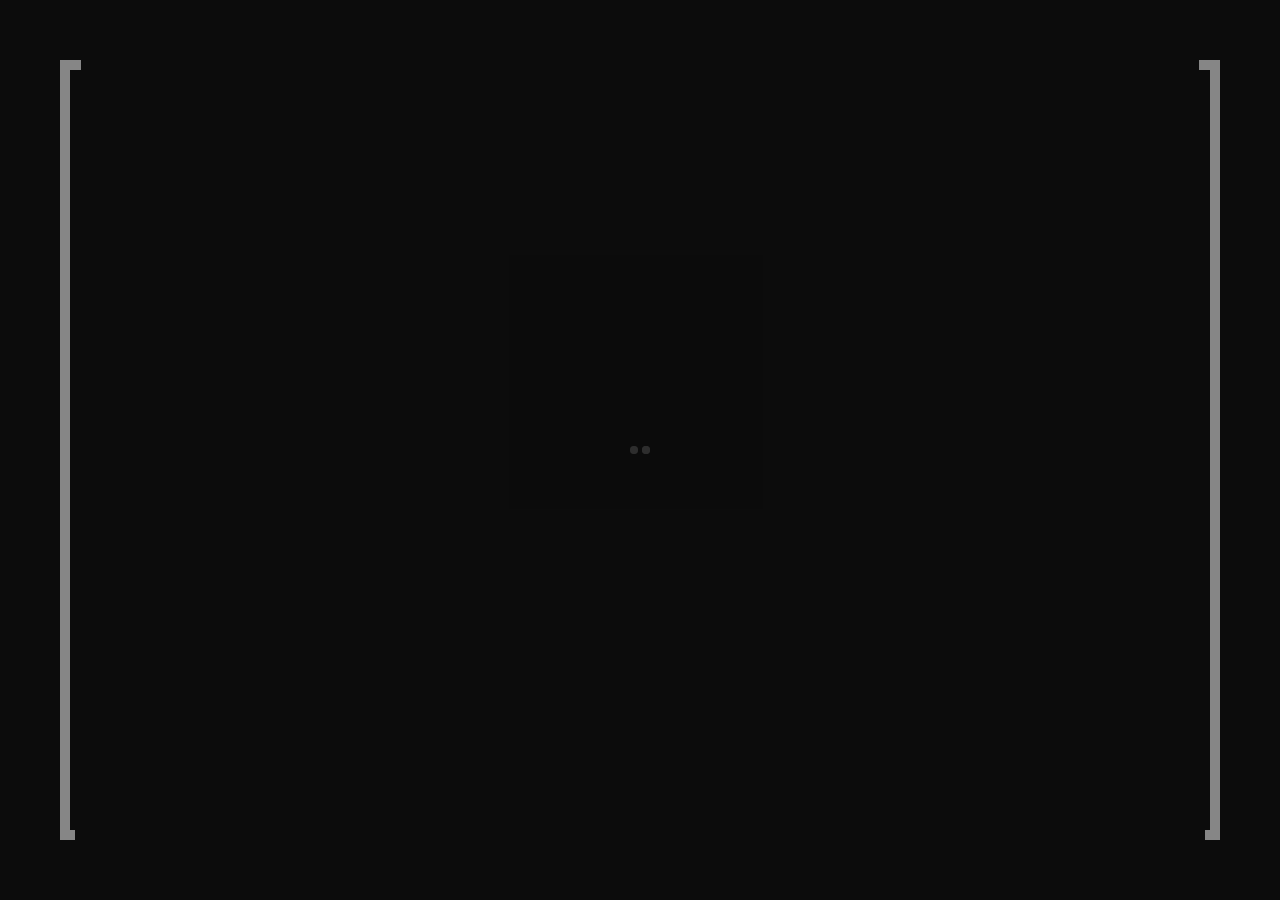
==== commit 4a47c765: "Update index.html" ====
--- a/index.html
+++ b/index.html
@@ -338,7 +338,23 @@
                                                         </p>
                                                 </div><!-- photoSwipe end -->
                                             </div><!-- row end -->
-
+                                                     
+                                                     
+                                 <!-- row start -->
+                                <div class="row alt">
+                                    <h4>
+                                    </h4>
+                                    <h2>
+                                        Información<span class="get-behind">Cosas Añadidas</span>
+                                    </h2>
+                                    <h3>
+                                    </h3>
+                                    <p>
+                                            Soon...
+                                    </p>
+                                </div>
+                                <!-- row end -->
+                                                     
                                 <!-- row start -->
                                 <div class="row">
                                     <!-- divider start -->
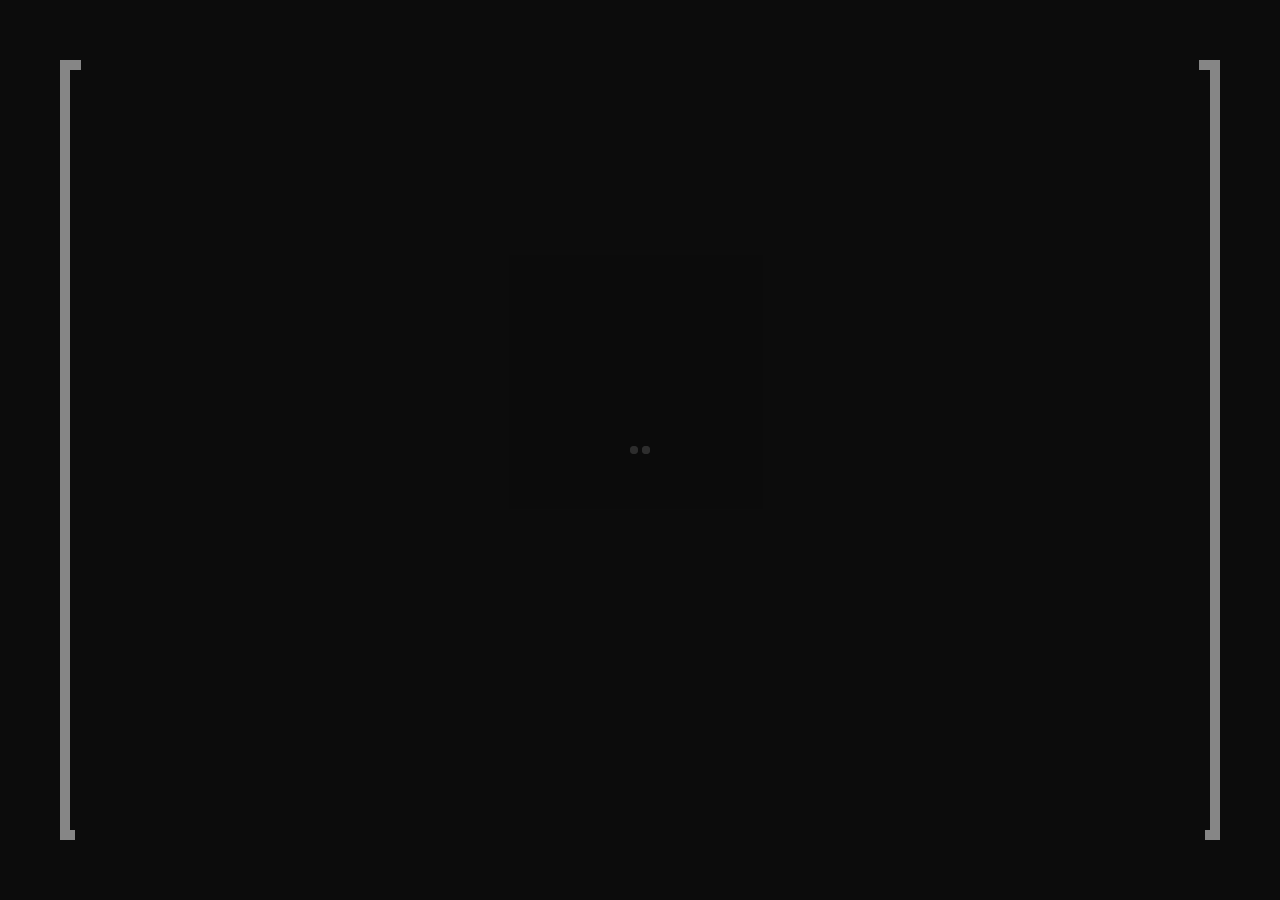
==== commit 6b6e21b9: "Update index.html" ====
--- a/index.html
+++ b/index.html
@@ -207,7 +207,7 @@
                                         ya que es un proyecto bastante personal y me gustaría que esto siguiera adelante. Un saludo a todos. Sed pacientes :D
                                     </p>
                                      <p>
-                                        Pronto añadiere un apartado con nuevas actualizaciones futuras sobre el proyecto donde habrá fotos y un apartado con información de cosas
+                                        Pronto añadiré un apartado con nuevas actualizaciones futuras sobre el proyecto donde habrá fotos y un apartado con información de cosas
                                              añadidas al servidor.
                                     </p>
                                 </div><!-- row end -->
@@ -333,27 +333,24 @@
                                                             In the middle of quarantine, we met several people from the FiveM community and others from the community of NuevaVida RP to make a server to play and others,
                                                             But it was not a long-awaited project and it went wrong but have it in my memories because I dedicated many hours to it only.
                                                         </p>
-                                                        <p>
-                                                            The server project can be publicly downloaded on my github.
-                                                        </p>
                                                 </div><!-- photoSwipe end -->
                                             </div><!-- row end -->
-                                                     
-                                                     
+                                           
                                  <!-- row start -->
-                                <div class="row alt">
-                                    <h4>
-                                    </h4>
-                                    <h2>
-                                        Información<span class="get-behind">Cosas Añadidas</span>
-                                    </h2>
-                                    <h3>
-                                    </h3>
-                                    <p>
-                                            Soon...
-                                    </p>
-                                </div>
-                                <!-- row end -->
+                                <div class="row">
+                                    <!-- divider start -->
+                                    <div class="dividerOT-about-top"></div><!-- divider end -->
+                                </div><!-- row end -->
+                                <!-- row start -->
+                                <div class="row alt">
+                                    <h4>
+                                    </h4>
+                                    <h2>
+                                        Galería y Info<span class="get-behind">AnotherLife</span>
+                                    </h2>
+                                    <h3>
+                                    </h3>
+                                </div><!-- row end -->
                                                      
                                 <!-- row start -->
                                 <div class="row">
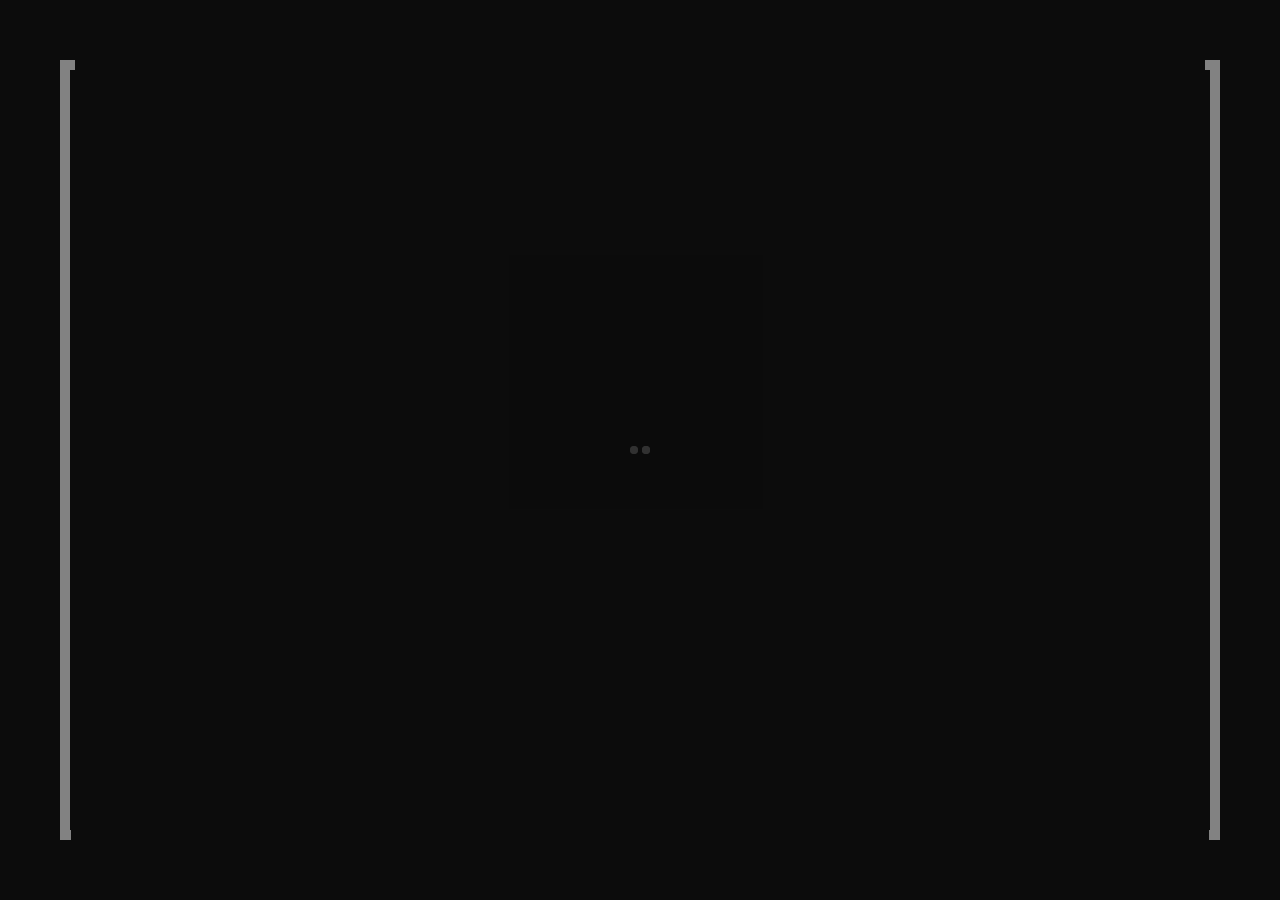
==== commit 0be9525e: "Update index.html" ====
--- a/index.html
+++ b/index.html
@@ -447,6 +447,4 @@
         <script src="js/the-times.js" type="text/javascript">
         </script> <!-- scripts end -->
     </body>
-
-<!-- Mirrored from www.11-76.com/themes/the-times/index-YOUTUBE-VIDEO.html by HTTrack Website Copier/3.x [XR&CO'2014], Tue, 27 Oct 2020 21:31:23 GMT -->
 </html>
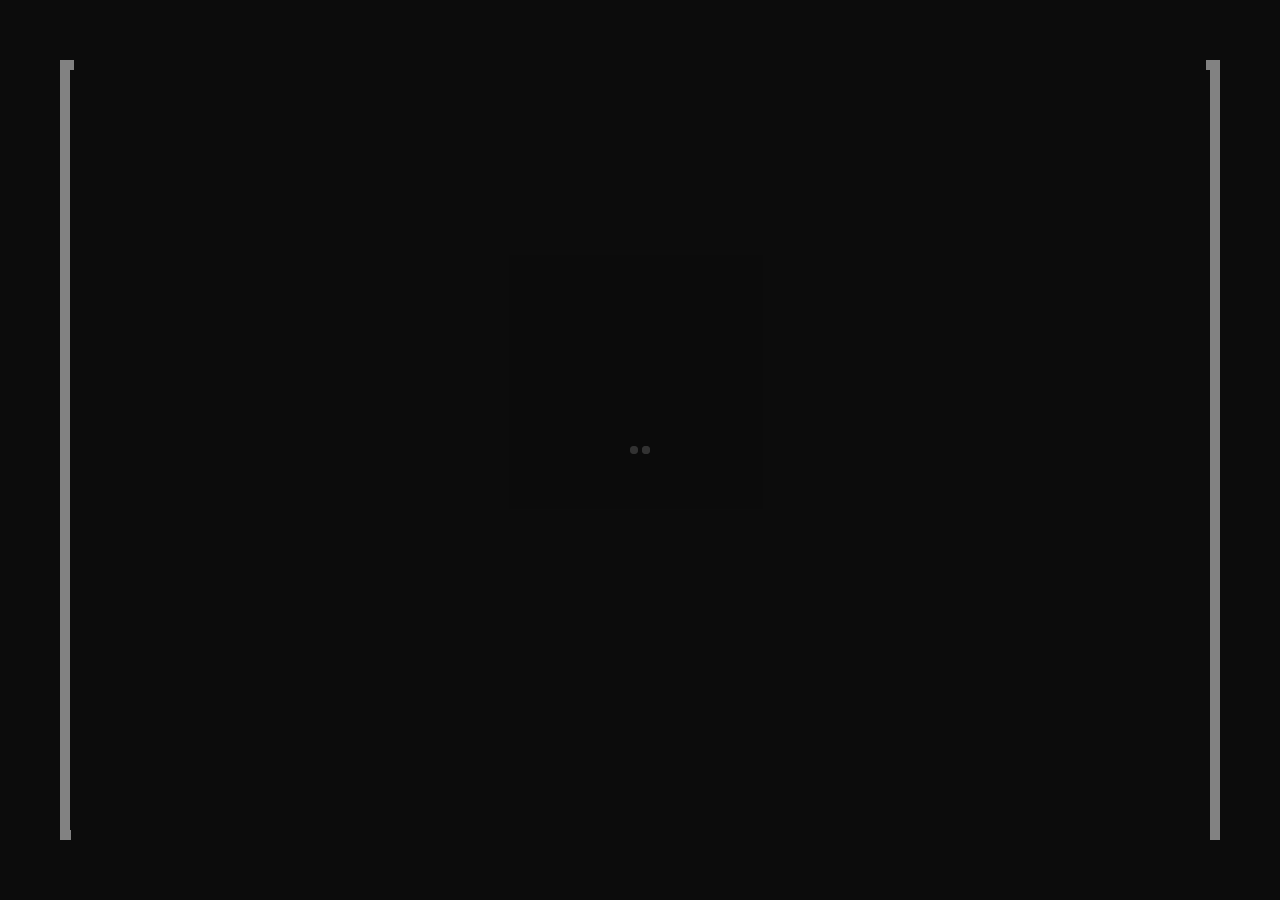
==== commit ae255f87: "Update index.html" ====
--- a/index.html
+++ b/index.html
@@ -36,10 +36,8 @@
                         <!-- row start -->
                         <div class="row">
                             <h5>
-                                Pronto...
                             </h5>
                             <h4>
-                                Estará disponible
                             </h4>
                         </div><!-- row end -->
                         <!-- row start -->
@@ -79,12 +77,9 @@
             <ul>
                 <li class="menu-item open-menu-content">
                     <a class="nav-button" href="#">Más Información</a>
-
-                    <li class="menu-item open-menu-content">
-                    <a class="nav-button" href="">Video presentación (Soon)</a>
                     
                     <li class="menu-item open-menu-content">
-                    <a class="nav-button" href="https://anotherslife.github.io/documentacion/index.html">Documentación AnotherLife</a>
+                    <a class="nav-button" href="https://anotherslife.github.io/launcher/index.html">Web Descargar Launcher</a>
                 </li>
             </ul>
         </nav><!-- navigation end -->
